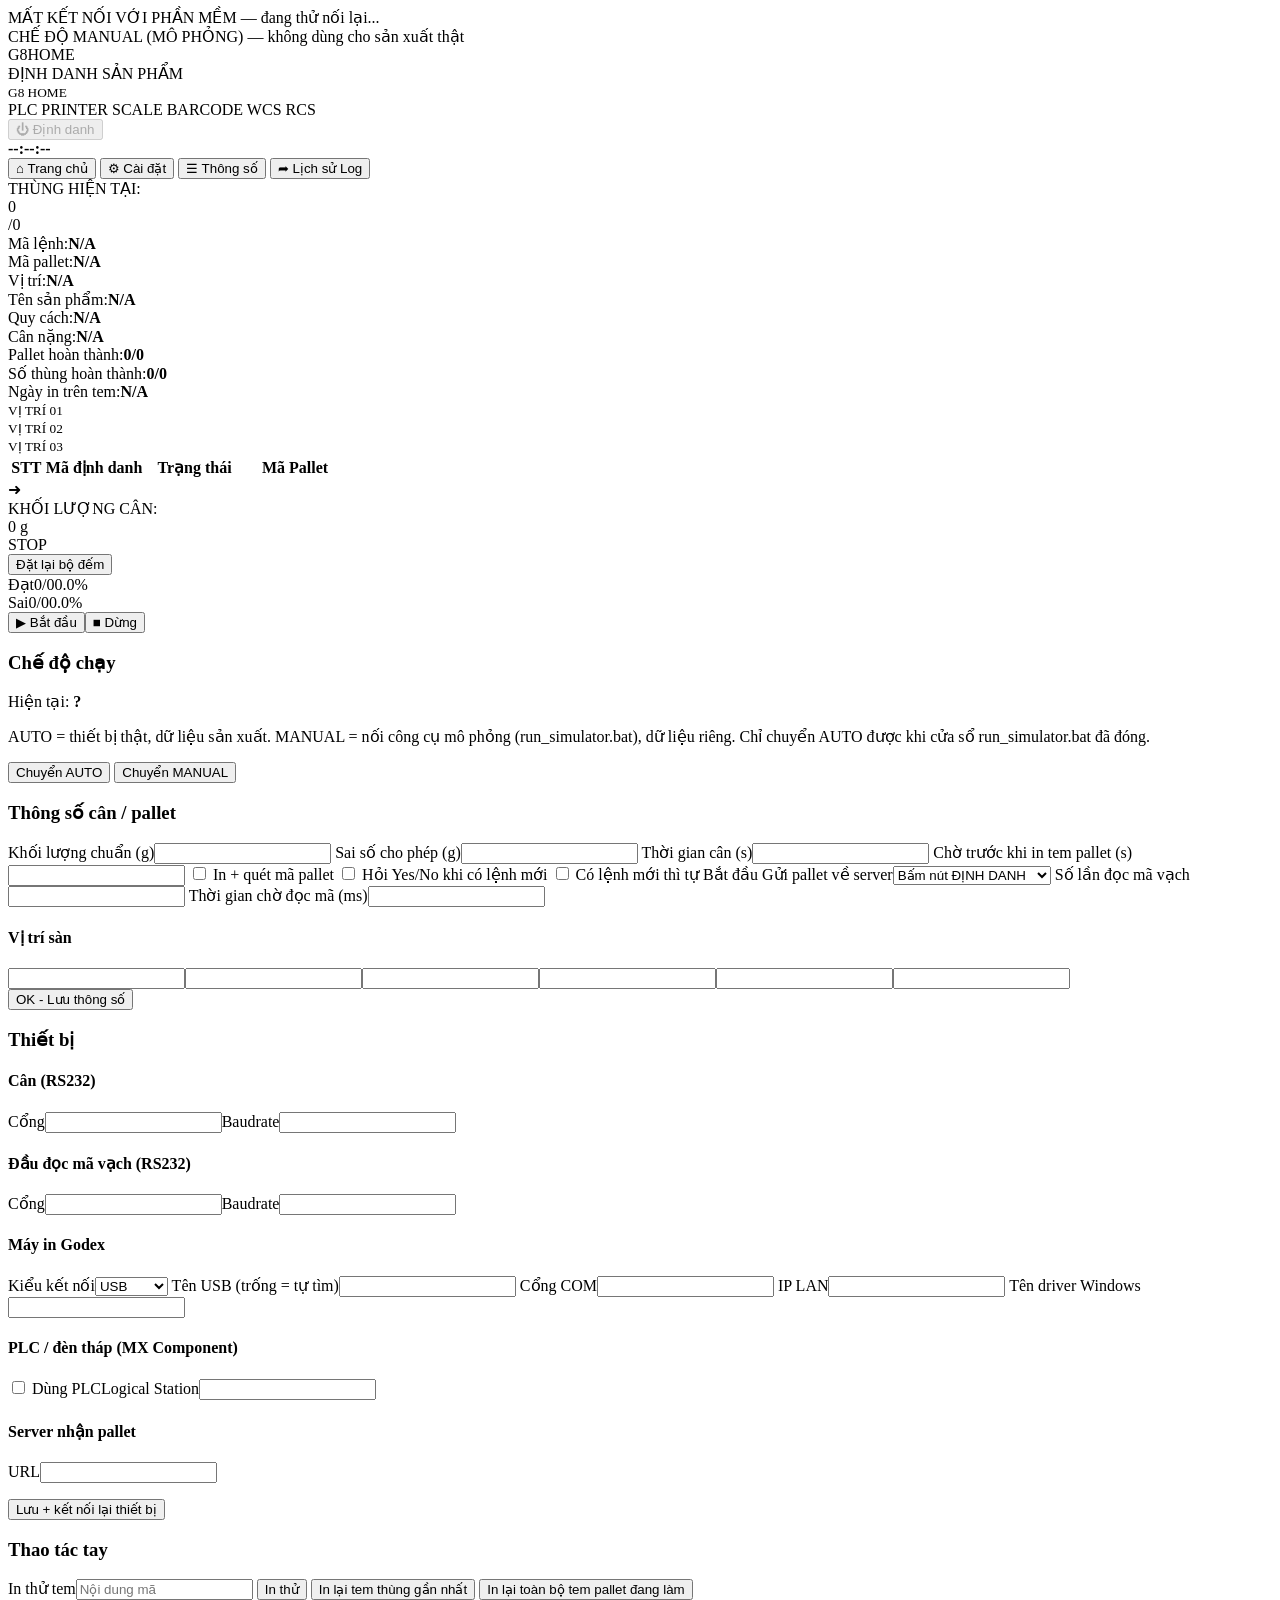
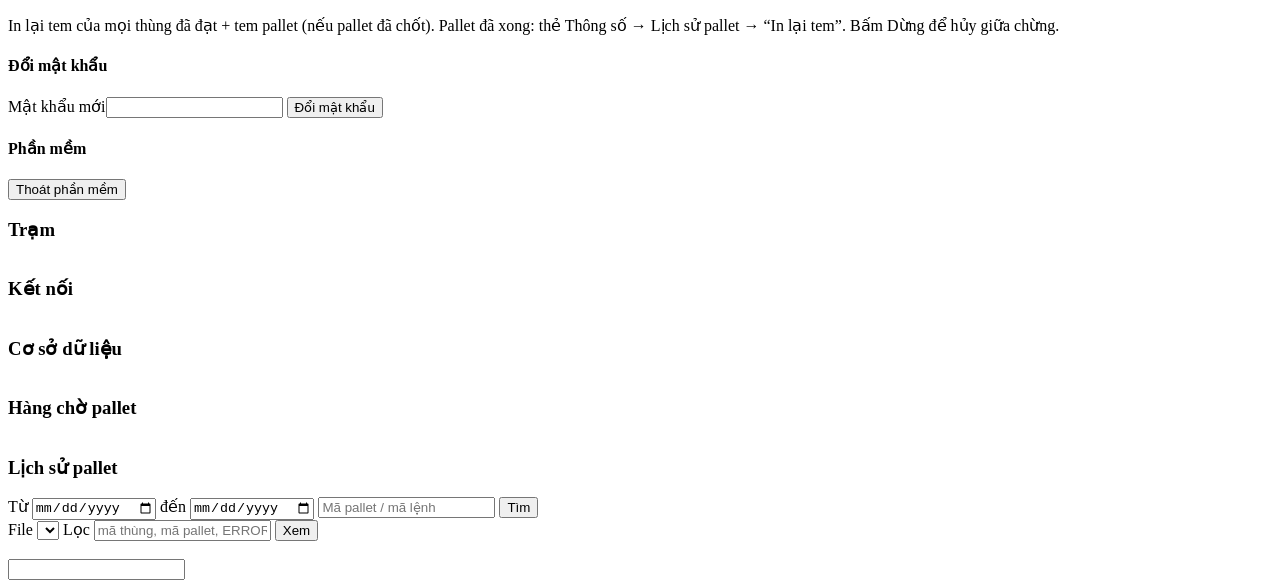
==== G8-ID-Deploy/app/static/index.html @ 75ebb056 "Initial commit Co-Authored-By: Claude Opus 5.5 <noreply@anthropic.com>" ====
<!doctype html>
<html lang="vi">
<head>
<meta charset="utf-8">
<meta name="viewport" content="width=device-width, initial-scale=1">
<title>G8 - Định danh sản phẩm</title>
<link rel="stylesheet" href="/static/style.css">
</head>
<body>
<div id="offline" class="banner red hidden">MẤT KẾT NỐI VỚI PHẦN MỀM — đang thử nối lại...</div>
<div id="manualBanner" class="banner yellow hidden">CHẾ ĐỘ MANUAL (MÔ PHỎNG) — không dùng cho sản xuất thật</div>

<header>
  <div class="logo"><span class="g8">G8</span><span class="home">HOME</span></div>
  <div class="title"><div id="swName">ĐỊNH DANH SẢN PHẨM</div><small>G8 HOME</small></div>
  <div class="inds">
    <span class="ind" id="ind-plc">PLC</span>
    <span class="ind" id="ind-printer">PRINTER</span>
    <span class="ind" id="ind-scale">SCALE</span>
    <span class="ind" id="ind-barcode">BARCODE</span>
    <span class="ind" id="ind-wcs">WCS</span>
    <span class="ind" id="ind-rcs">RCS</span>
  </div>
  <div class="lamps"><i id="lamp-red"></i><i id="lamp-yellow"></i><i id="lamp-green"></i></div>
  <button id="btnIdentify" class="hbtn" disabled>&#9211; Định danh</button>
  <div class="clock"><b id="clock">--:--:--</b><small id="meta"></small></div>
</header>

<nav>
  <button data-tab="home" class="active">&#8962; Trang chủ</button>
  <button data-tab="settings">&#9881; Cài đặt</button>
  <button data-tab="info">&#9776; Thông số</button>
  <button data-tab="logs">&#10150; Lịch sử Log</button>
</nav>

<main>
<section id="tab-home" class="tab">
  <div class="left">
    <div class="curbox"><div class="lbl">THÙNG HIỆN TẠI:</div><div class="num" id="curDone">0</div><div class="num" id="curTotal">/0</div></div>
    <div class="row"><span>Mã lệnh:</span><b id="f-po">N/A</b></div>
    <div class="row"><span>Mã pallet:</span><b id="f-pallet">N/A</b></div>
    <div class="row"><span>Vị trí:</span><b id="f-loc">N/A</b></div>
    <div class="row"><span>Tên sản phẩm:</span><b id="f-item">N/A</b></div>
    <div class="row"><span>Quy cách:</span><b id="f-spec">N/A</b></div>
    <div class="row"><span>Cân nặng:</span><b id="f-weight">N/A</b></div>
    <div class="row"><span>Pallet hoàn thành:</span><b id="f-pallets">0/0</b></div>
    <div class="row"><span>Số thùng hoàn thành:</span><b id="f-order">0/0</b></div>
    <div class="row"><span>Ngày in trên tem:</span><b id="f-date">N/A</b></div>
    <div class="logbox" id="logbox"></div>
    <div class="positions">
      <div class="pos" id="pos0"><small>VỊ TRÍ 01</small><b></b></div>
      <div class="pos" id="pos1"><small>VỊ TRÍ 02</small><b></b></div>
      <div class="pos" id="pos2"><small>VỊ TRÍ 03</small><b></b></div>
    </div>
  </div>
  <div class="center">
    <div class="tablewrap">
      <table id="list"><thead><tr><th style="width:10%">STT</th><th style="width:30%">Mã định danh</th><th style="width:30%">Trạng thái</th><th>Mã Pallet</th></tr></thead><tbody></tbody></table>
    </div>
    <div class="msgbar"><div class="arrow">&#10140;</div><div id="message"></div></div>
  </div>
  <div class="right">
    <div class="wbox"><div class="lbl">KHỐI LƯỢNG CÂN:</div><div id="weight">0 g</div></div>
    <div id="big" class="big">STOP</div>
    <button id="btnReset" class="reset">Đặt lại bộ đếm</button>
    <div class="cnt pass"><span>Đạt</span><span id="c-pass">0/0</span><span id="c-ppass">0.0%</span></div>
    <div class="cnt fail"><span>Sai</span><span id="c-fail">0/0</span><span id="c-pfail">0.0%</span></div>
    <div class="ctrl"><button id="btnStart" class="start">&#9654; Bắt đầu</button><button id="btnStop" class="stop">&#9632; Dừng</button></div>
  </div>
</section>

<section id="tab-settings" class="tab hidden page">
  <div class="cards">
    <div class="card">
      <h3>Chế độ chạy</h3>
      <p>Hiện tại: <b id="s-mode">?</b></p>
      <p class="hint">AUTO = thiết bị thật, dữ liệu sản xuất. MANUAL = nối công cụ mô phỏng (run_simulator.bat), dữ liệu riêng. Chỉ chuyển AUTO được khi cửa sổ run_simulator.bat đã đóng.</p>
      <button class="b" onclick="setMode('AUTO')">Chuyển AUTO</button>
      <button class="b warn" onclick="setMode('MANUAL')">Chuyển MANUAL</button>
    </div>
    <div class="card">
      <h3>Thông số cân / pallet</h3>
      <label>Khối lượng chuẩn (g)<input id="s-scale_value" type="number"></label>
      <label>Sai số cho phép (g)<input id="s-scale_error" type="number"></label>
      <label>Thời gian cân (s)<input id="s-time_scale" type="number"></label>
      <label>Chờ trước khi in tem pallet (s)<input id="s-pallet_print_delay_s" type="number"></label>
      <label class="chk"><input id="s-print_pallet" type="checkbox"> In + quét mã pallet</label>
      <label class="chk"><input id="s-confirm_new_order" type="checkbox"> Hỏi Yes/No khi có lệnh mới</label>
      <label class="chk"><input id="s-auto_start_on_order" type="checkbox"> Có lệnh mới thì tự Bắt đầu</label>
      <label>Gửi pallet về server<select id="s-pallet_done_trigger"><option value="button">Bấm nút ĐỊNH DANH</option><option value="auto">Tự động khi chốt pallet</option></select></label>
      <label>Số lần đọc mã vạch<input id="s-barcode_retries" type="number"></label>
      <label>Thời gian chờ đọc mã (ms)<input id="s-barcode_timeout_ms" type="number"></label>
      <h4>Vị trí sàn</h4>
      <div class="grid3"><input id="s-pos0"><input id="s-pos1"><input id="s-pos2"><input id="s-pos3"><input id="s-pos4"><input id="s-pos5"></div>
      <button class="b ok" onclick="saveSettings()">OK - Lưu thông số</button>
    </div>
    <div class="card">
      <h3>Thiết bị</h3>
      <h4>Cân (RS232)</h4>
      <div class="grid2"><label>Cổng<input id="d-scale-port" list="comlist"></label><label>Baudrate<input id="d-scale-baudrate" type="number"></label></div>
      <h4>Đầu đọc mã vạch (RS232)</h4>
      <div class="grid2"><label>Cổng<input id="d-barcode-port" list="comlist"></label><label>Baudrate<input id="d-barcode-baudrate" type="number"></label></div>
      <h4>Máy in Godex</h4>
      <div class="grid2">
        <label>Kiểu kết nối<select id="d-printer-connect_type"><option>USB</option><option>COM</option><option>LAN</option><option>DRIVER</option></select></label>
        <label>Tên USB (trống = tự tìm)<input id="d-printer-usb_name"></label>
        <label>Cổng COM<input id="d-printer-com_port" list="comlist"></label>
        <label>IP LAN<input id="d-printer-lan_ip"></label>
        <label>Tên driver Windows<input id="d-printer-driver_name"></label>
      </div>
      <h4>PLC / đèn tháp (MX Component)</h4>
      <div class="grid2"><label class="chk"><input id="d-plc-enabled" type="checkbox"> Dùng PLC</label><label>Logical Station<input id="d-plc-station_number" type="number"></label></div>
      <h4>Server nhận pallet</h4>
      <label>URL<input id="v-pallet_done_url"></label>
      <datalist id="comlist"></datalist>
      <p class="hint" id="comhint"></p>
      <button class="b ok" onclick="saveDevices()">Lưu + kết nối lại thiết bị</button>
    </div>
    <div class="card">
      <h3>Thao tác tay</h3>
      <label>In thử tem<input id="m-print" placeholder="Nội dung mã"></label>
      <button class="b" onclick="act('/api/print_manual',{text:val('m-print')},'IN THÀNH CÔNG')">In thử</button>
      <button class="b" onclick="act('/api/reprint',{},'Đã in lại tem')">In lại tem thùng gần nhất</button>
      <button class="b warn" onclick="reprintPallet('')">In lại toàn bộ tem pallet đang làm</button>
      <p class="hint">In lại tem của mọi thùng đã đạt + tem pallet (nếu pallet đã chốt). Pallet đã xong: thẻ Thông số → Lịch sử pallet → “In lại tem”. Bấm Dừng để hủy giữa chừng.</p>
      <h4>Đổi mật khẩu</h4>
      <label>Mật khẩu mới<input id="m-pass" type="password"></label>
      <button class="b" onclick="changePass()">Đổi mật khẩu</button>
      <h4>Phần mềm</h4>
      <button class="b danger" onclick="quitApp()">Thoát phần mềm</button>
    </div>
  </div>
</section>

<section id="tab-info" class="tab hidden page">
  <div class="cards">
    <div class="card"><h3>Trạm</h3><table class="kv" id="i-station"></table></div>
    <div class="card"><h3>Kết nối</h3><table class="kv" id="i-dev"></table></div>
    <div class="card"><h3>Cơ sở dữ liệu</h3><table class="kv" id="i-db"></table></div>
    <div class="card wide"><h3>Hàng chờ pallet</h3><table class="grid" id="i-queue"></table></div>
    <div class="card wide">
      <h3>Lịch sử pallet</h3>
      <div class="bar">Từ <input type="date" id="h-from"> đến <input type="date" id="h-to"> <input id="h-q" placeholder="Mã pallet / mã lệnh"> <button class="b" onclick="loadHistory()">Tìm</button></div>
      <table class="grid" id="i-his"></table>
      <table class="grid" id="i-his-parcels"></table>
    </div>
  </div>
</section>

<section id="tab-logs" class="tab hidden page">
  <div class="bar">File <select id="l-file"></select> Lọc <input id="l-grep" placeholder="mã thùng, mã pallet, ERROR..."> <button class="b" onclick="loadLogs()">Xem</button> <span class="hint" id="l-dir"></span></div>
  <pre id="l-out"></pre>
</section>
</main>

<div id="modal" class="modal hidden"><div class="mbox"><h3 id="m-title"></h3><p id="m-text"></p><input id="m-input" type="password" class="hidden"><div class="mbtns" id="m-btns"></div></div></div>
<script src="/static/app.js"></script>
</body>
</html>
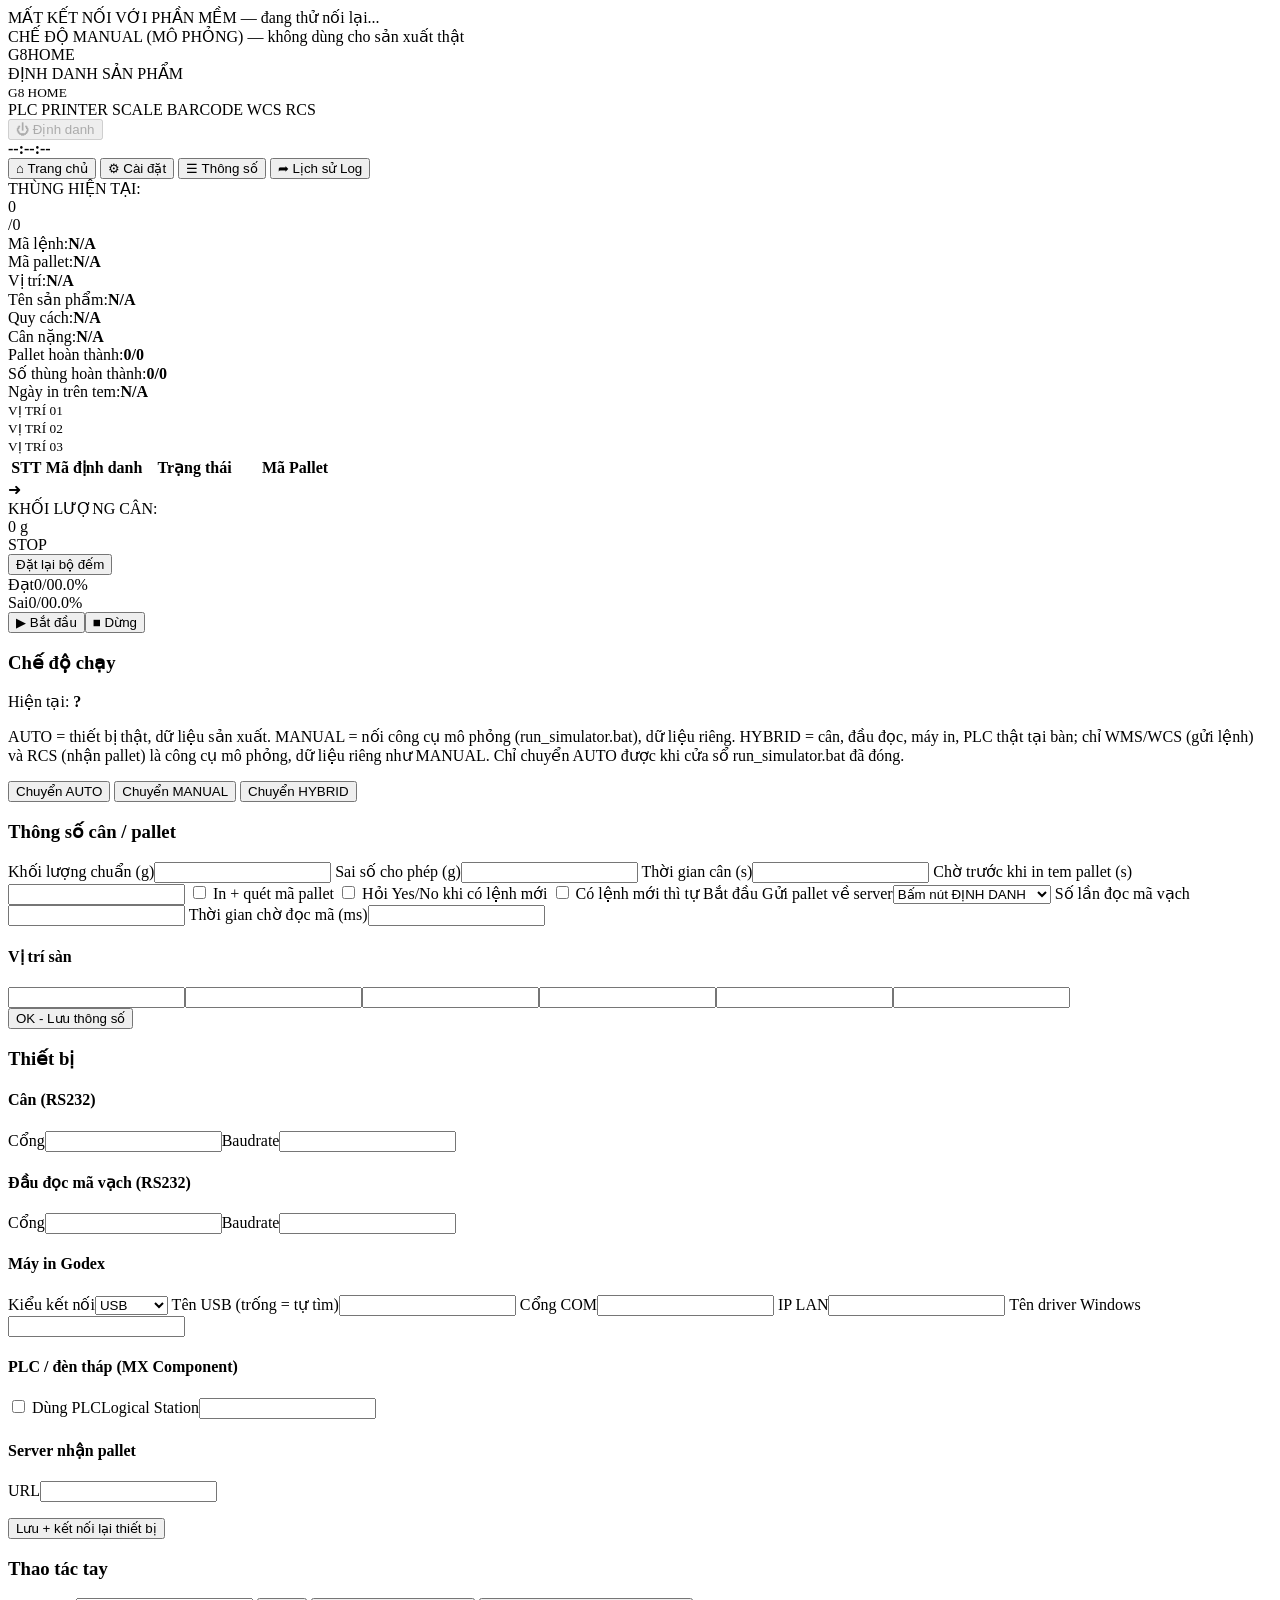
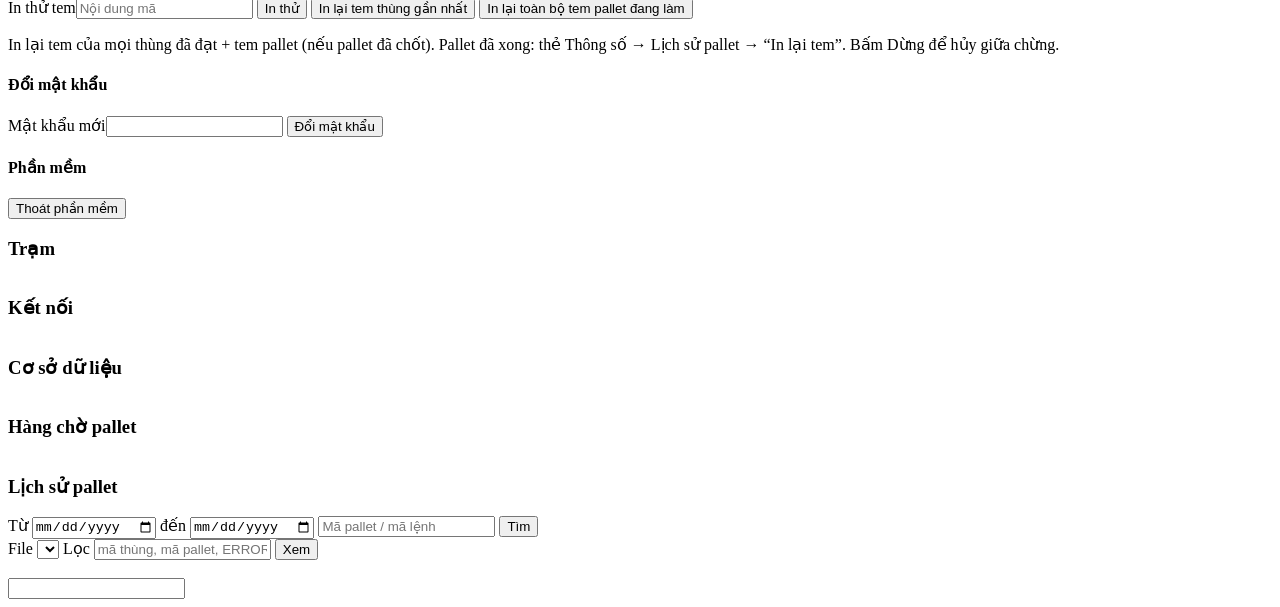
==== commit 7cadfcb7: "Add HYBRID mode: real bench devices, simulated WCS/RCS HYBRID keeps MANUAL's simulation data and saf" ====
--- a/G8-ID-Deploy/app/static/index.html
+++ b/G8-ID-Deploy/app/static/index.html
@@ -74,9 +74,10 @@
     <div class="card">
       <h3>Chế độ chạy</h3>
       <p>Hiện tại: <b id="s-mode">?</b></p>
-      <p class="hint">AUTO = thiết bị thật, dữ liệu sản xuất. MANUAL = nối công cụ mô phỏng (run_simulator.bat), dữ liệu riêng. Chỉ chuyển AUTO được khi cửa sổ run_simulator.bat đã đóng.</p>
+      <p class="hint">AUTO = thiết bị thật, dữ liệu sản xuất. MANUAL = nối công cụ mô phỏng (run_simulator.bat), dữ liệu riêng. HYBRID = cân, đầu đọc, máy in, PLC thật tại bàn; chỉ WMS/WCS (gửi lệnh) và RCS (nhận pallet) là công cụ mô phỏng, dữ liệu riêng như MANUAL. Chỉ chuyển AUTO được khi cửa sổ run_simulator.bat đã đóng.</p>
       <button class="b" onclick="setMode('AUTO')">Chuyển AUTO</button>
       <button class="b warn" onclick="setMode('MANUAL')">Chuyển MANUAL</button>
+      <button class="b warn" onclick="setMode('HYBRID')">Chuyển HYBRID</button>
     </div>
     <div class="card">
       <h3>Thông số cân / pallet</h3>
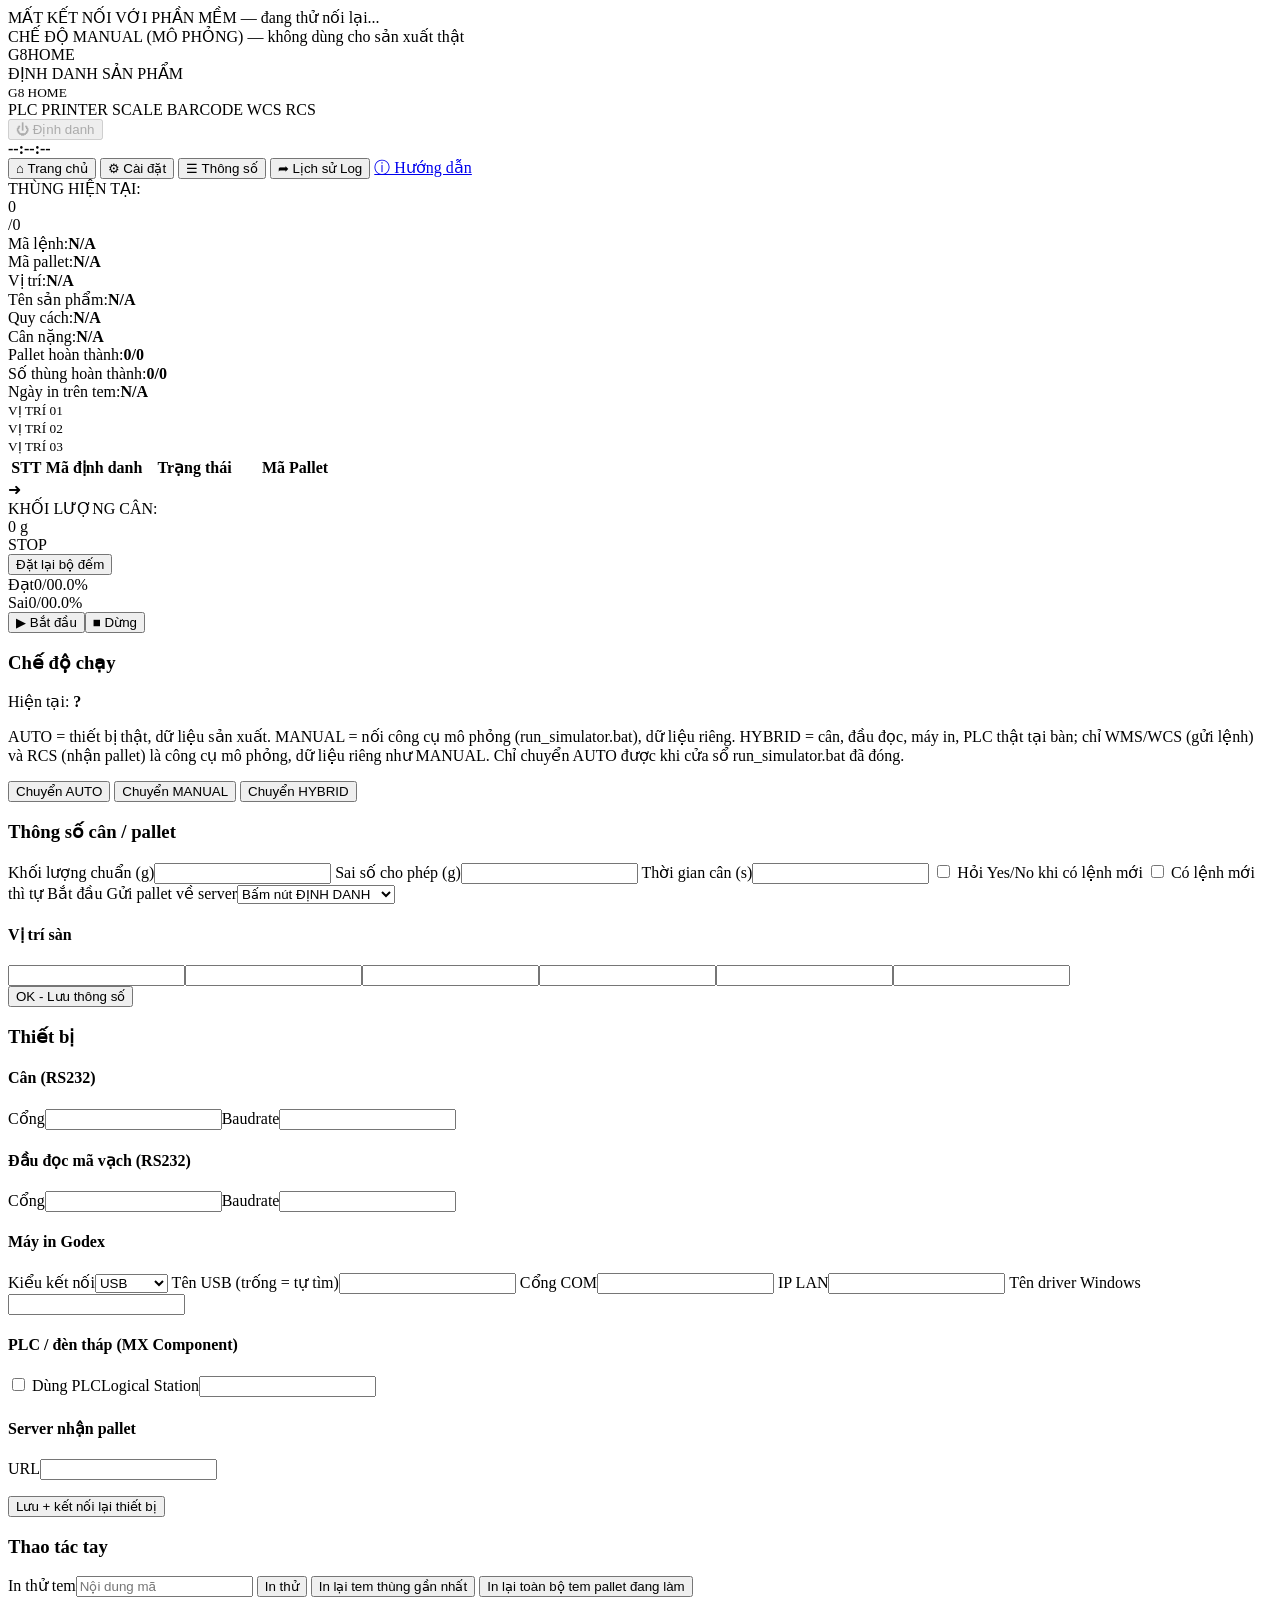
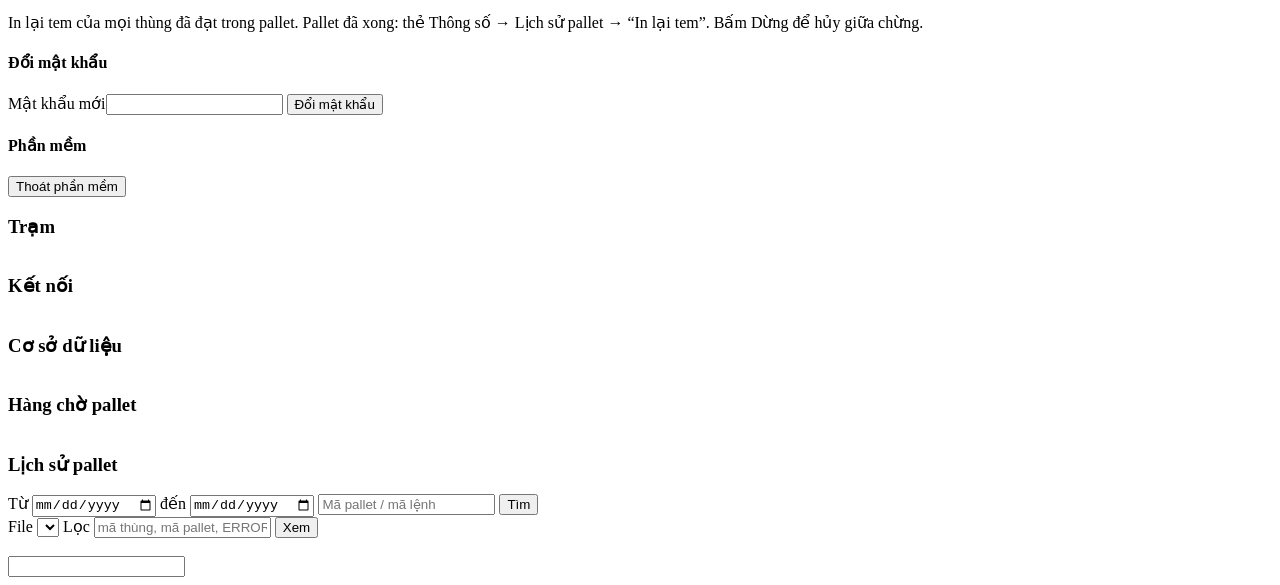
==== commit c731eaad: "Follow the old program: no pallet label, scanner waits for a code Checked against the decompiled VTP" ====
--- a/G8-ID-Deploy/app/static/index.html
+++ b/G8-ID-Deploy/app/static/index.html
@@ -31,6 +31,7 @@
   <button data-tab="settings">&#9881; Cài đặt</button>
   <button data-tab="info">&#9776; Thông số</button>
   <button data-tab="logs">&#10150; Lịch sử Log</button>
+  <a class="navlink" href="/guide" target="_blank">&#9432; Hướng dẫn</a>
 </nav>
 
 <main>
@@ -84,13 +85,9 @@
       <label>Khối lượng chuẩn (g)<input id="s-scale_value" type="number"></label>
       <label>Sai số cho phép (g)<input id="s-scale_error" type="number"></label>
       <label>Thời gian cân (s)<input id="s-time_scale" type="number"></label>
-      <label>Chờ trước khi in tem pallet (s)<input id="s-pallet_print_delay_s" type="number"></label>
-      <label class="chk"><input id="s-print_pallet" type="checkbox"> In + quét mã pallet</label>
       <label class="chk"><input id="s-confirm_new_order" type="checkbox"> Hỏi Yes/No khi có lệnh mới</label>
       <label class="chk"><input id="s-auto_start_on_order" type="checkbox"> Có lệnh mới thì tự Bắt đầu</label>
       <label>Gửi pallet về server<select id="s-pallet_done_trigger"><option value="button">Bấm nút ĐỊNH DANH</option><option value="auto">Tự động khi chốt pallet</option></select></label>
-      <label>Số lần đọc mã vạch<input id="s-barcode_retries" type="number"></label>
-      <label>Thời gian chờ đọc mã (ms)<input id="s-barcode_timeout_ms" type="number"></label>
       <h4>Vị trí sàn</h4>
       <div class="grid3"><input id="s-pos0"><input id="s-pos1"><input id="s-pos2"><input id="s-pos3"><input id="s-pos4"><input id="s-pos5"></div>
       <button class="b ok" onclick="saveSettings()">OK - Lưu thông số</button>
@@ -123,7 +120,7 @@
       <button class="b" onclick="act('/api/print_manual',{text:val('m-print')},'IN THÀNH CÔNG')">In thử</button>
       <button class="b" onclick="act('/api/reprint',{},'Đã in lại tem')">In lại tem thùng gần nhất</button>
       <button class="b warn" onclick="reprintPallet('')">In lại toàn bộ tem pallet đang làm</button>
-      <p class="hint">In lại tem của mọi thùng đã đạt + tem pallet (nếu pallet đã chốt). Pallet đã xong: thẻ Thông số → Lịch sử pallet → “In lại tem”. Bấm Dừng để hủy giữa chừng.</p>
+      <p class="hint">In lại tem của mọi thùng đã đạt trong pallet. Pallet đã xong: thẻ Thông số → Lịch sử pallet → “In lại tem”. Bấm Dừng để hủy giữa chừng.</p>
       <h4>Đổi mật khẩu</h4>
       <label>Mật khẩu mới<input id="m-pass" type="password"></label>
       <button class="b" onclick="changePass()">Đổi mật khẩu</button>
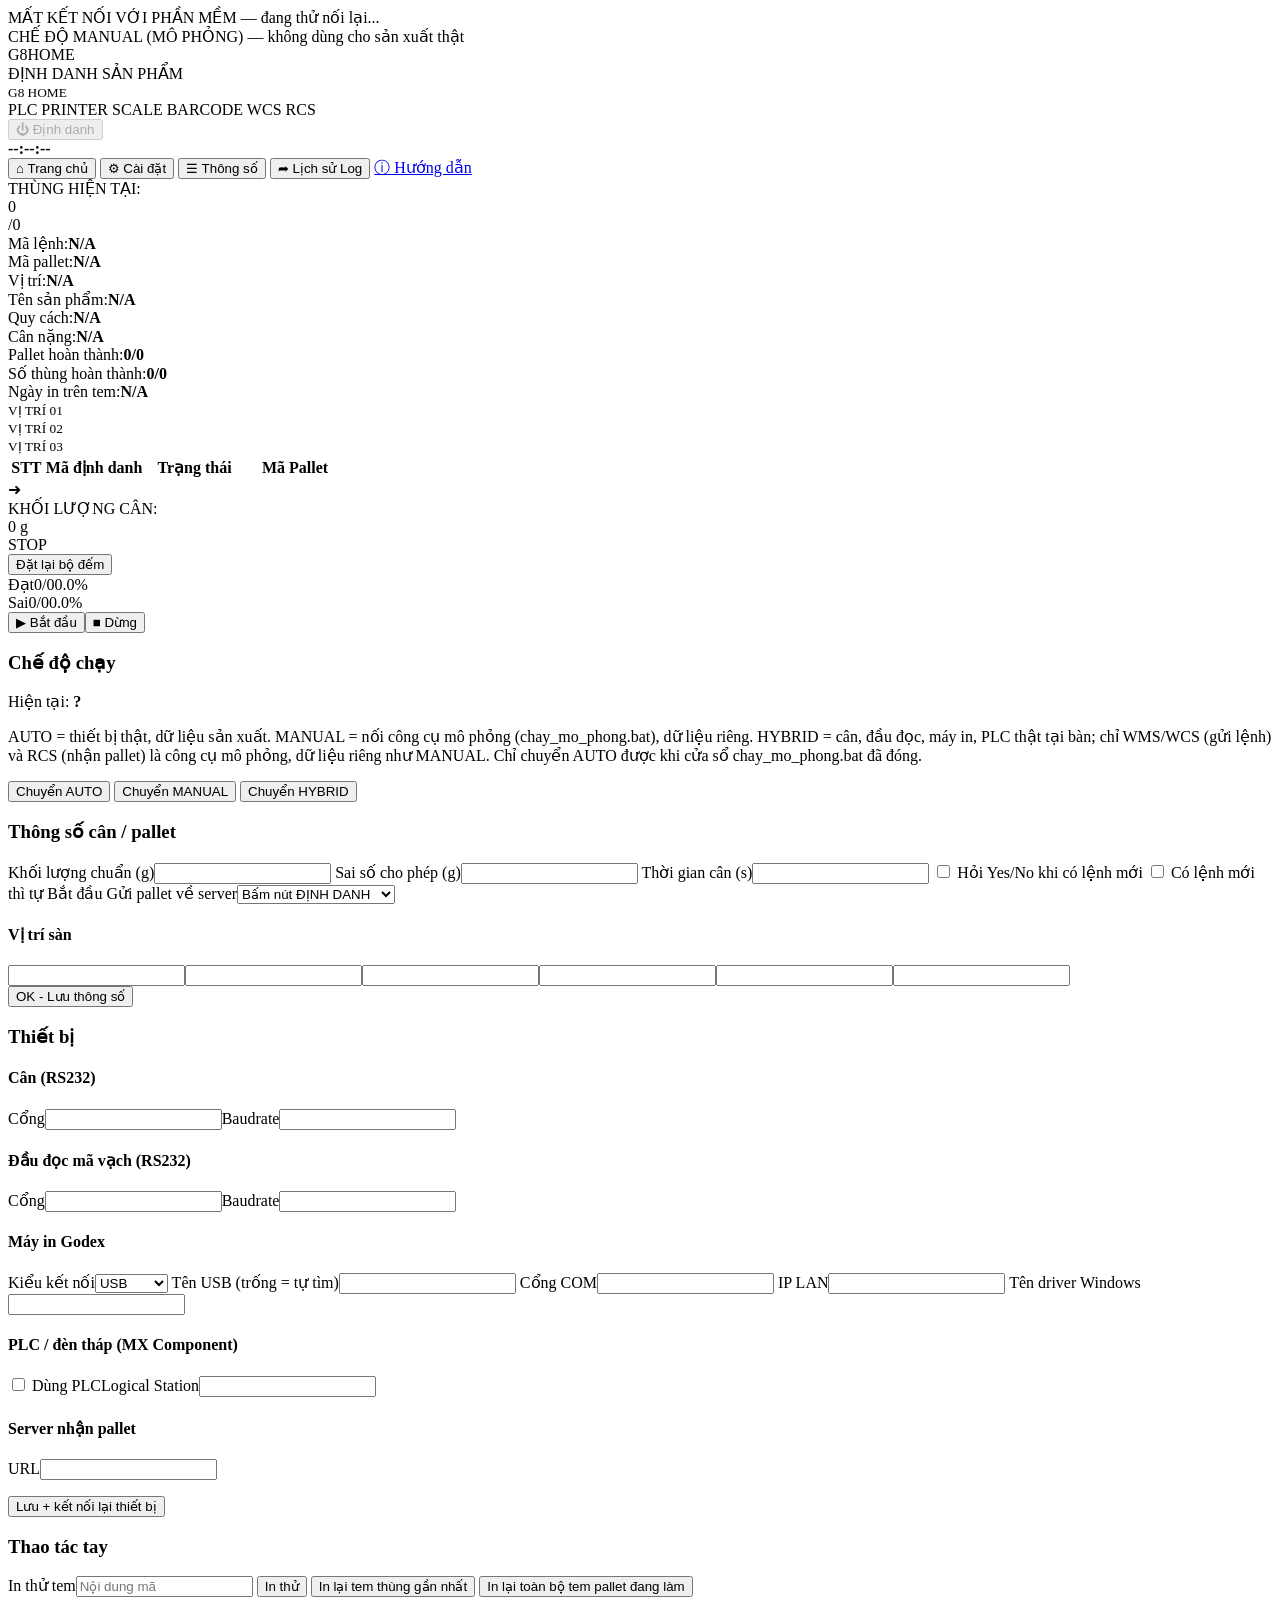
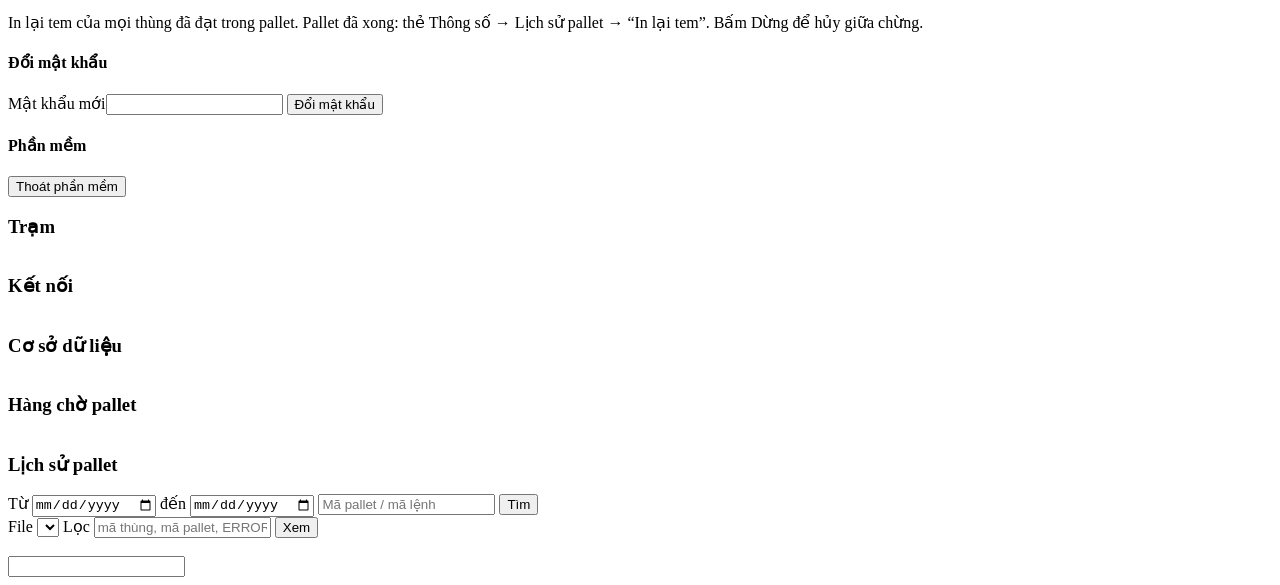
==== commit e3a843f4: "Add new-station setup bat; rename run bats to chay_dinh_danh / chay_mo_phong cai_dat_may_moi.bat run" ====
--- a/G8-ID-Deploy/app/static/index.html
+++ b/G8-ID-Deploy/app/static/index.html
@@ -75,7 +75,7 @@
     <div class="card">
       <h3>Chế độ chạy</h3>
       <p>Hiện tại: <b id="s-mode">?</b></p>
-      <p class="hint">AUTO = thiết bị thật, dữ liệu sản xuất. MANUAL = nối công cụ mô phỏng (run_simulator.bat), dữ liệu riêng. HYBRID = cân, đầu đọc, máy in, PLC thật tại bàn; chỉ WMS/WCS (gửi lệnh) và RCS (nhận pallet) là công cụ mô phỏng, dữ liệu riêng như MANUAL. Chỉ chuyển AUTO được khi cửa sổ run_simulator.bat đã đóng.</p>
+      <p class="hint">AUTO = thiết bị thật, dữ liệu sản xuất. MANUAL = nối công cụ mô phỏng (chay_mo_phong.bat), dữ liệu riêng. HYBRID = cân, đầu đọc, máy in, PLC thật tại bàn; chỉ WMS/WCS (gửi lệnh) và RCS (nhận pallet) là công cụ mô phỏng, dữ liệu riêng như MANUAL. Chỉ chuyển AUTO được khi cửa sổ chay_mo_phong.bat đã đóng.</p>
       <button class="b" onclick="setMode('AUTO')">Chuyển AUTO</button>
       <button class="b warn" onclick="setMode('MANUAL')">Chuyển MANUAL</button>
       <button class="b warn" onclick="setMode('HYBRID')">Chuyển HYBRID</button>
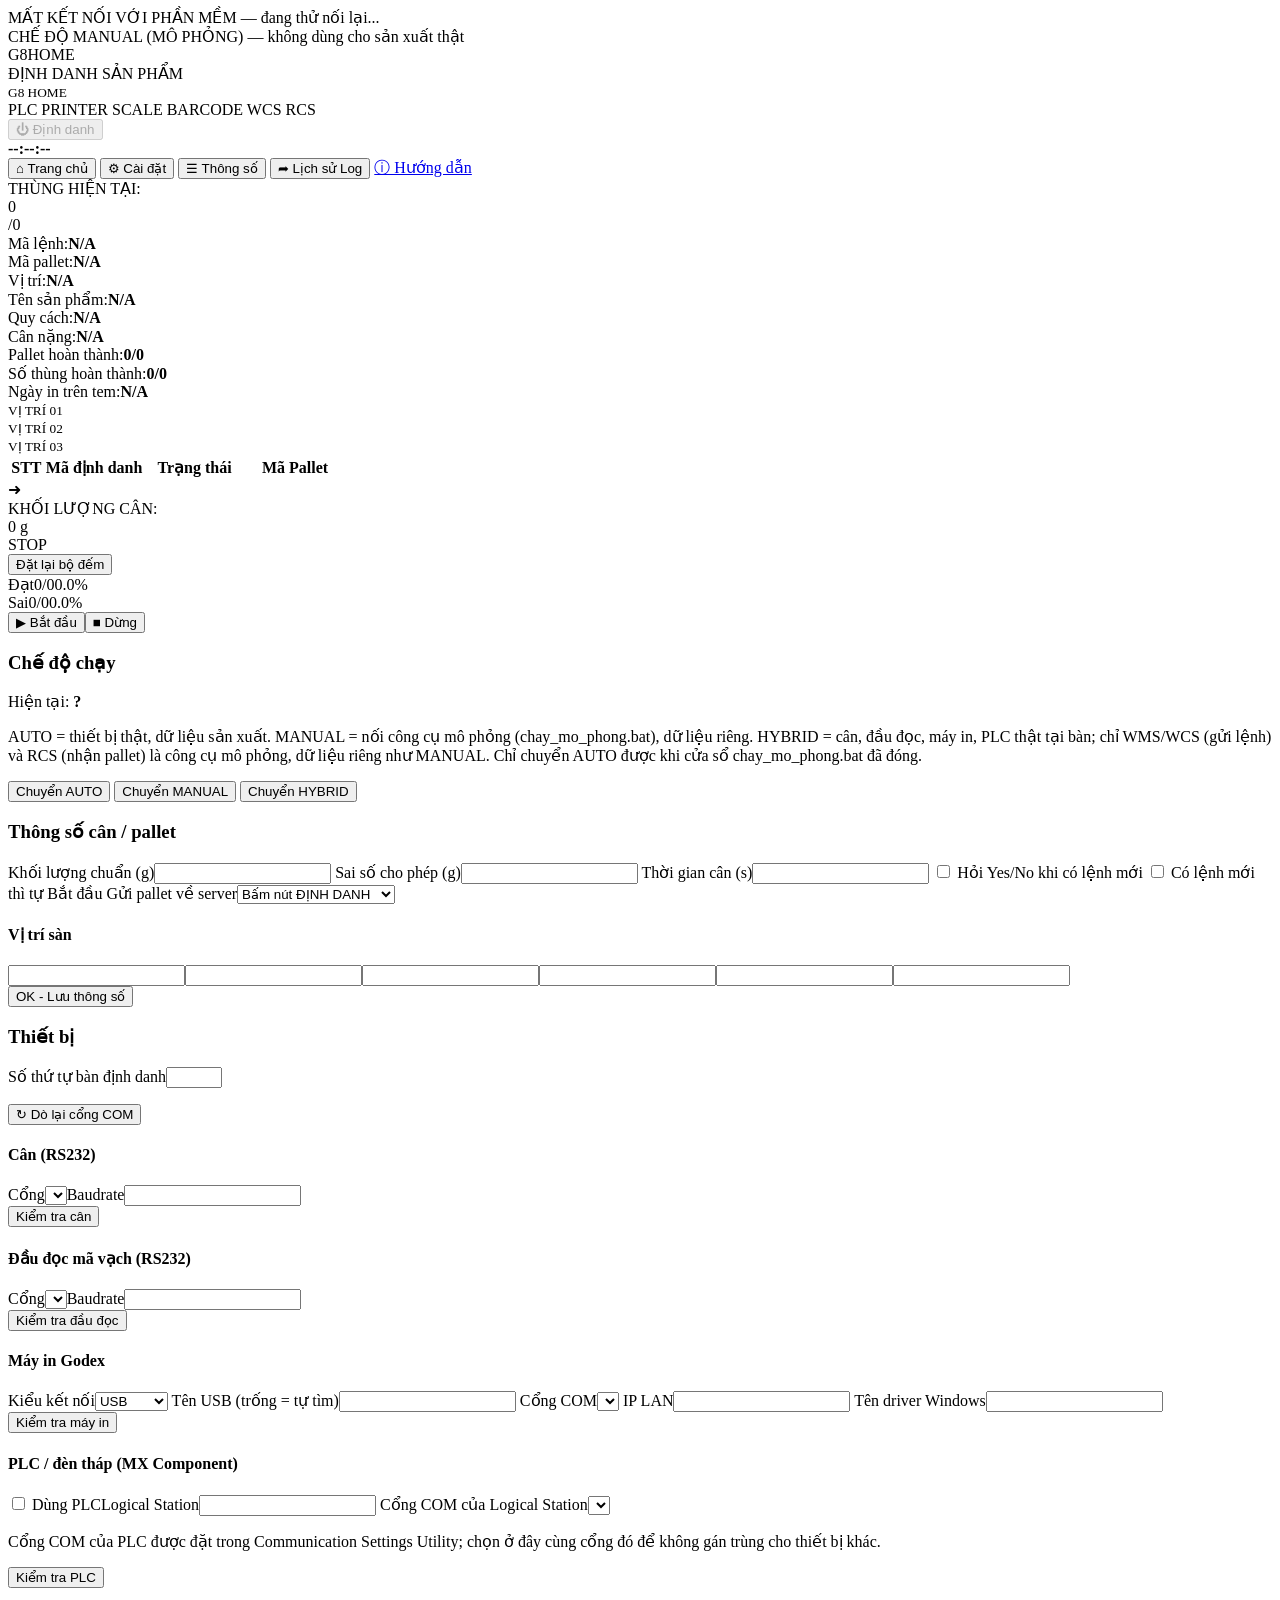
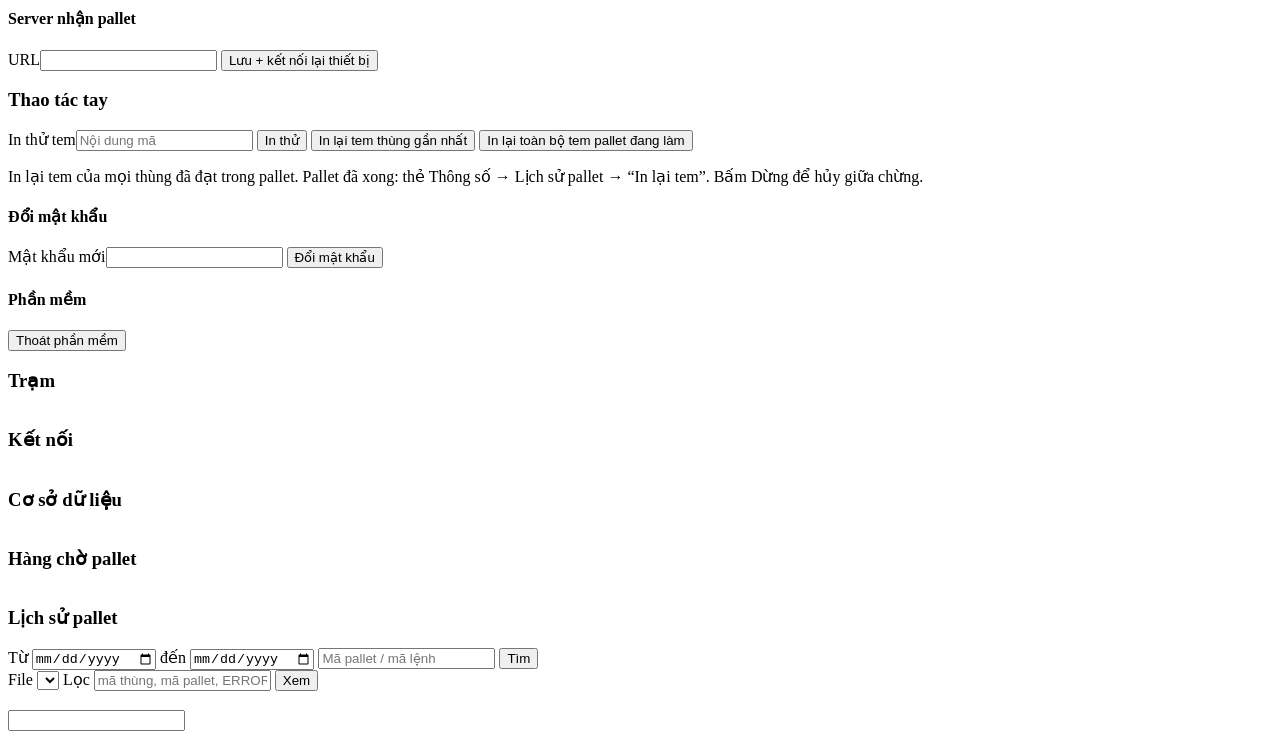
==== commit f46e2ffa: "Settings: COM port picker with None, no duplicate ports, device test, desk number - Port fields are " ====
--- a/G8-ID-Deploy/app/static/index.html
+++ b/G8-ID-Deploy/app/static/index.html
@@ -94,24 +94,31 @@
     </div>
     <div class="card">
       <h3>Thiết bị</h3>
+      <label>Số thứ tự bàn định danh<input id="d-desk_no" type="number" min="1" max="999"></label>
+      <p class="hint" id="comhint"></p>
+      <button class="b" onclick="refreshPorts()">&#8635; Dò lại cổng COM</button>
       <h4>Cân (RS232)</h4>
-      <div class="grid2"><label>Cổng<input id="d-scale-port" list="comlist"></label><label>Baudrate<input id="d-scale-baudrate" type="number"></label></div>
+      <div class="grid2"><label>Cổng<select id="d-scale-port" class="comsel"></select></label><label>Baudrate<input id="d-scale-baudrate" type="number"></label></div>
+      <button class="b" data-test="scale">Kiểm tra cân</button><p class="testres" id="t-scale"></p>
       <h4>Đầu đọc mã vạch (RS232)</h4>
-      <div class="grid2"><label>Cổng<input id="d-barcode-port" list="comlist"></label><label>Baudrate<input id="d-barcode-baudrate" type="number"></label></div>
+      <div class="grid2"><label>Cổng<select id="d-barcode-port" class="comsel"></select></label><label>Baudrate<input id="d-barcode-baudrate" type="number"></label></div>
+      <button class="b" data-test="barcode">Kiểm tra đầu đọc</button><p class="testres" id="t-barcode"></p>
       <h4>Máy in Godex</h4>
       <div class="grid2">
         <label>Kiểu kết nối<select id="d-printer-connect_type"><option>USB</option><option>COM</option><option>LAN</option><option>DRIVER</option></select></label>
         <label>Tên USB (trống = tự tìm)<input id="d-printer-usb_name"></label>
-        <label>Cổng COM<input id="d-printer-com_port" list="comlist"></label>
+        <label>Cổng COM<select id="d-printer-com_port" class="comsel"></select></label>
         <label>IP LAN<input id="d-printer-lan_ip"></label>
         <label>Tên driver Windows<input id="d-printer-driver_name"></label>
       </div>
+      <button class="b" data-test="printer">Kiểm tra máy in</button><p class="testres" id="t-printer"></p>
       <h4>PLC / đèn tháp (MX Component)</h4>
-      <div class="grid2"><label class="chk"><input id="d-plc-enabled" type="checkbox"> Dùng PLC</label><label>Logical Station<input id="d-plc-station_number" type="number"></label></div>
+      <div class="grid2"><label class="chk"><input id="d-plc-enabled" type="checkbox"> Dùng PLC</label><label>Logical Station<input id="d-plc-station_number" type="number"></label>
+        <label>Cổng COM của Logical Station<select id="d-plc-com_port" class="comsel"></select></label></div>
+      <p class="hint">Cổng COM của PLC được đặt trong Communication Settings Utility; chọn ở đây cùng cổng đó để không gán trùng cho thiết bị khác.</p>
+      <button class="b" data-test="plc">Kiểm tra PLC</button><p class="testres" id="t-plc"></p>
       <h4>Server nhận pallet</h4>
       <label>URL<input id="v-pallet_done_url"></label>
-      <datalist id="comlist"></datalist>
-      <p class="hint" id="comhint"></p>
       <button class="b ok" onclick="saveDevices()">Lưu + kết nối lại thiết bị</button>
     </div>
     <div class="card">
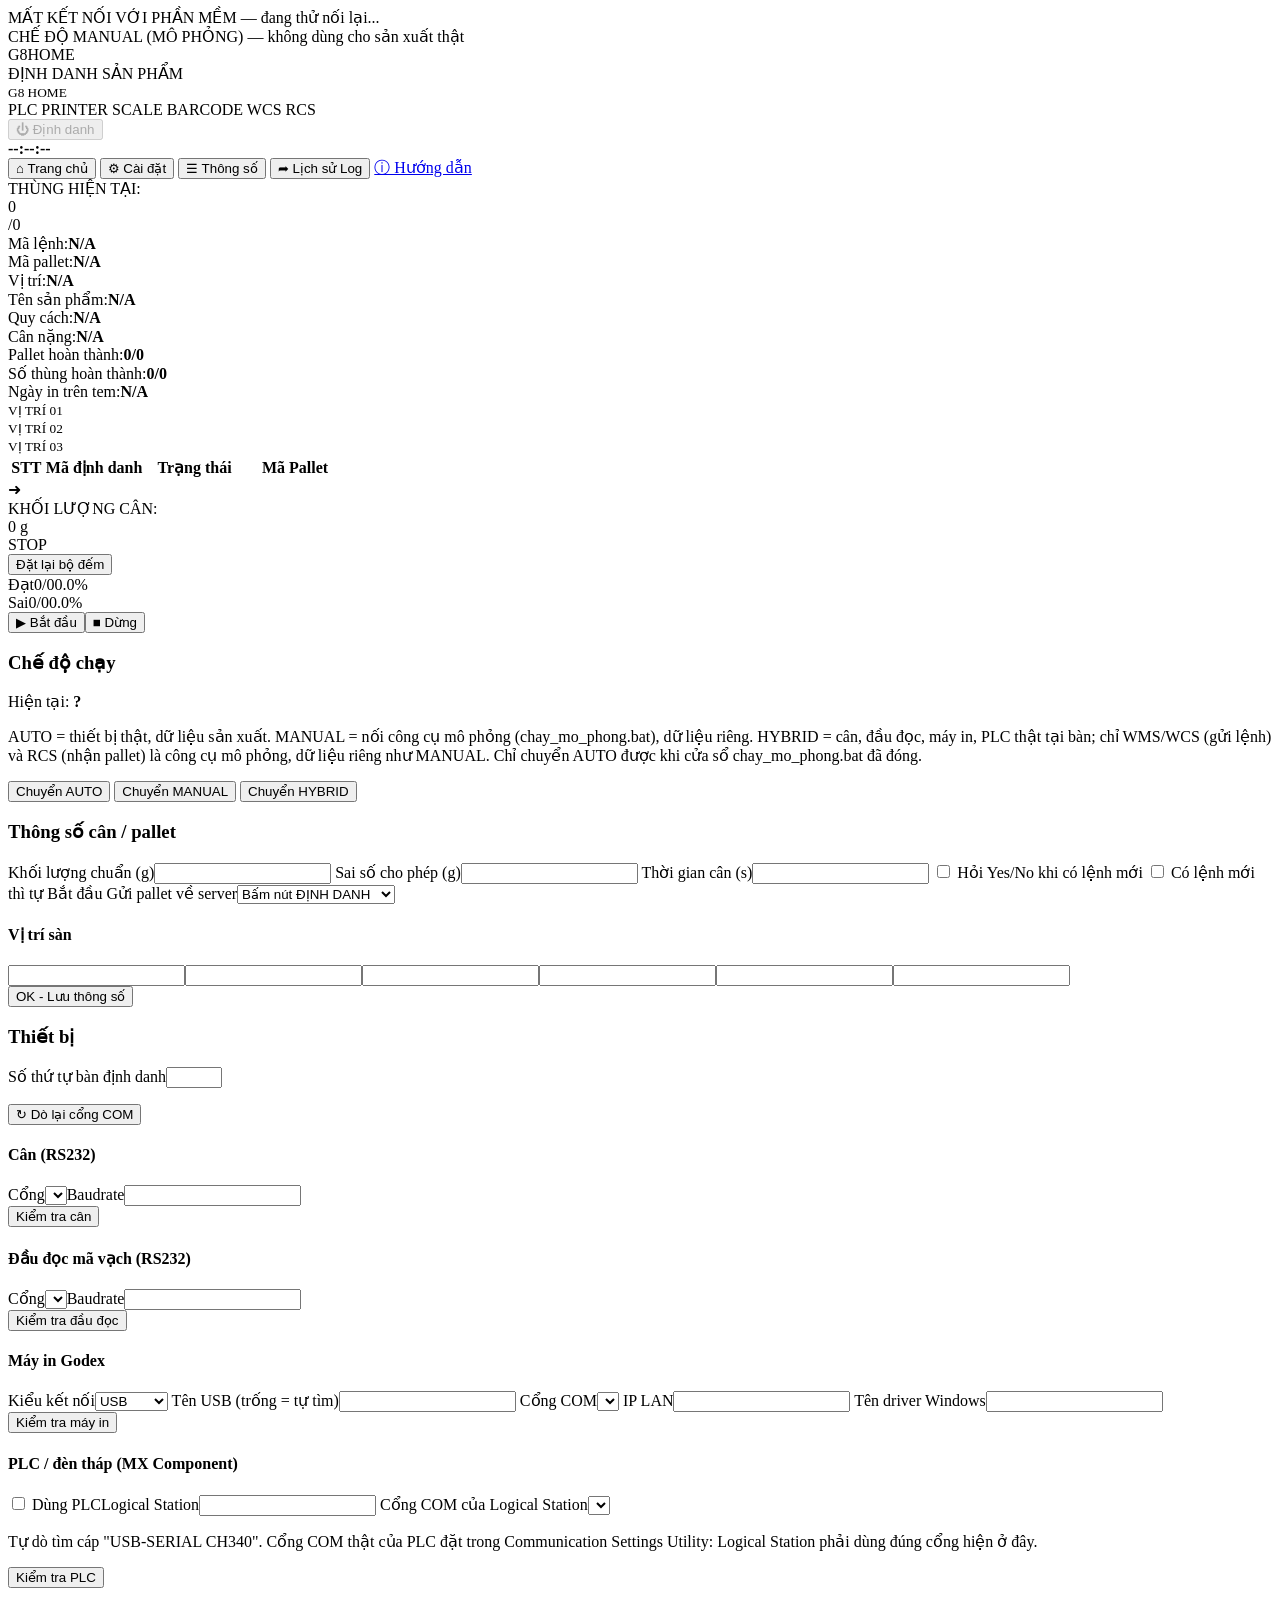
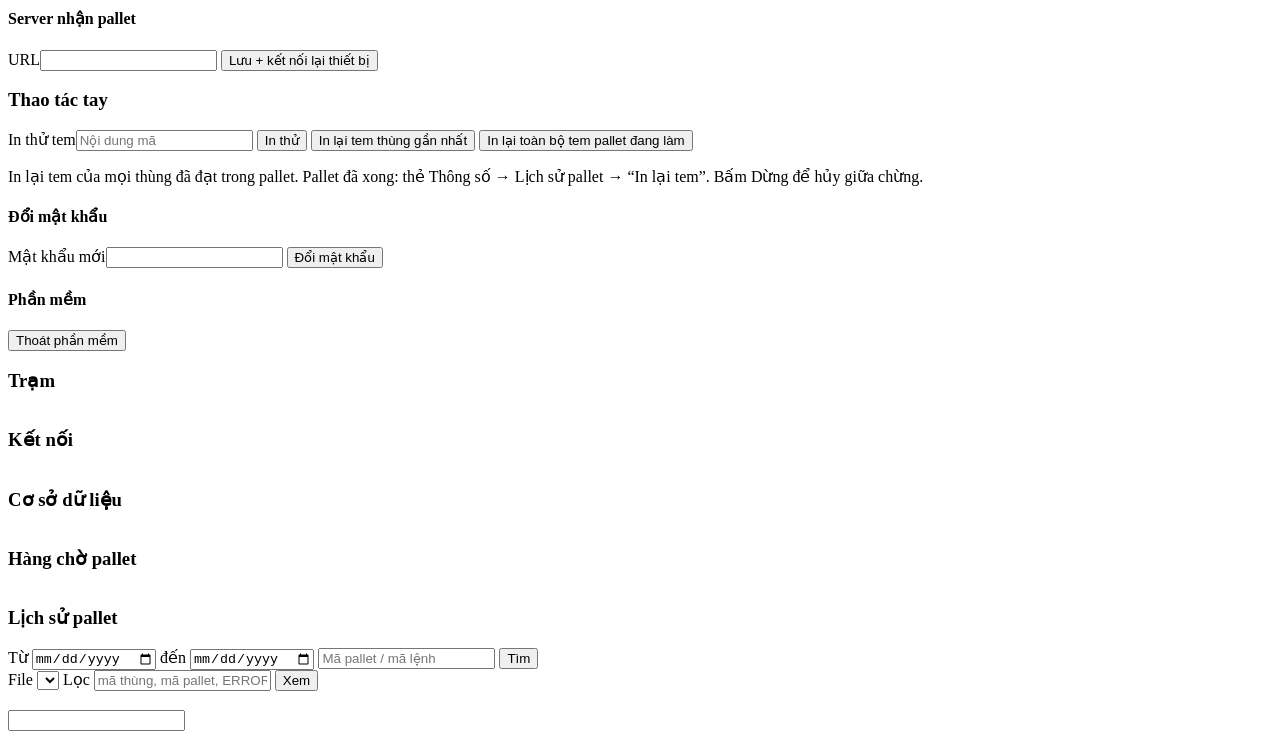
==== commit 5dd8c91a: "Auto-detect COM ports by Windows port name at startup - New app/devices/portmap.py: devices left on " ====
--- a/G8-ID-Deploy/app/static/index.html
+++ b/G8-ID-Deploy/app/static/index.html
@@ -115,7 +115,7 @@
       <h4>PLC / đèn tháp (MX Component)</h4>
       <div class="grid2"><label class="chk"><input id="d-plc-enabled" type="checkbox"> Dùng PLC</label><label>Logical Station<input id="d-plc-station_number" type="number"></label>
         <label>Cổng COM của Logical Station<select id="d-plc-com_port" class="comsel"></select></label></div>
-      <p class="hint">Cổng COM của PLC được đặt trong Communication Settings Utility; chọn ở đây cùng cổng đó để không gán trùng cho thiết bị khác.</p>
+      <p class="hint">Tự dò tìm cáp "USB-SERIAL CH340". Cổng COM thật của PLC đặt trong Communication Settings Utility: Logical Station phải dùng đúng cổng hiện ở đây.</p>
       <button class="b" data-test="plc">Kiểm tra PLC</button><p class="testres" id="t-plc"></p>
       <h4>Server nhận pallet</h4>
       <label>URL<input id="v-pallet_done_url"></label>
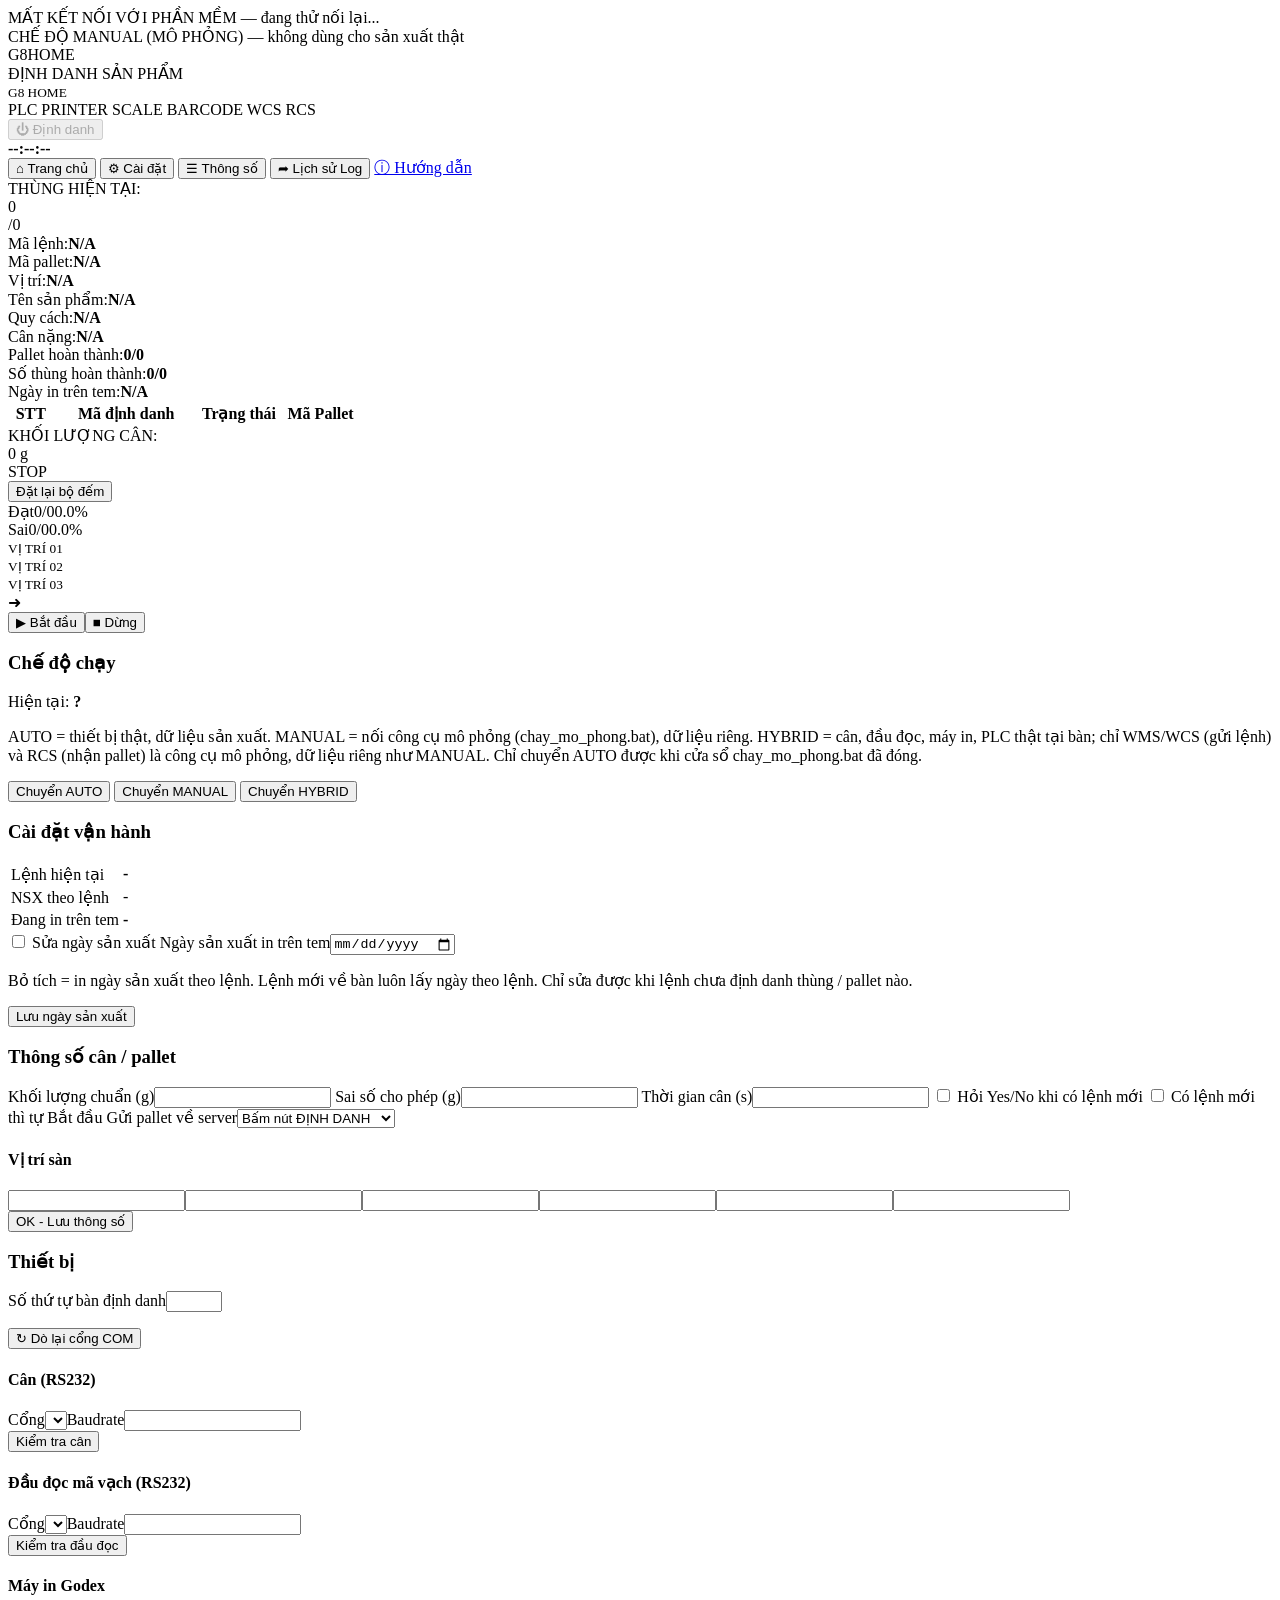
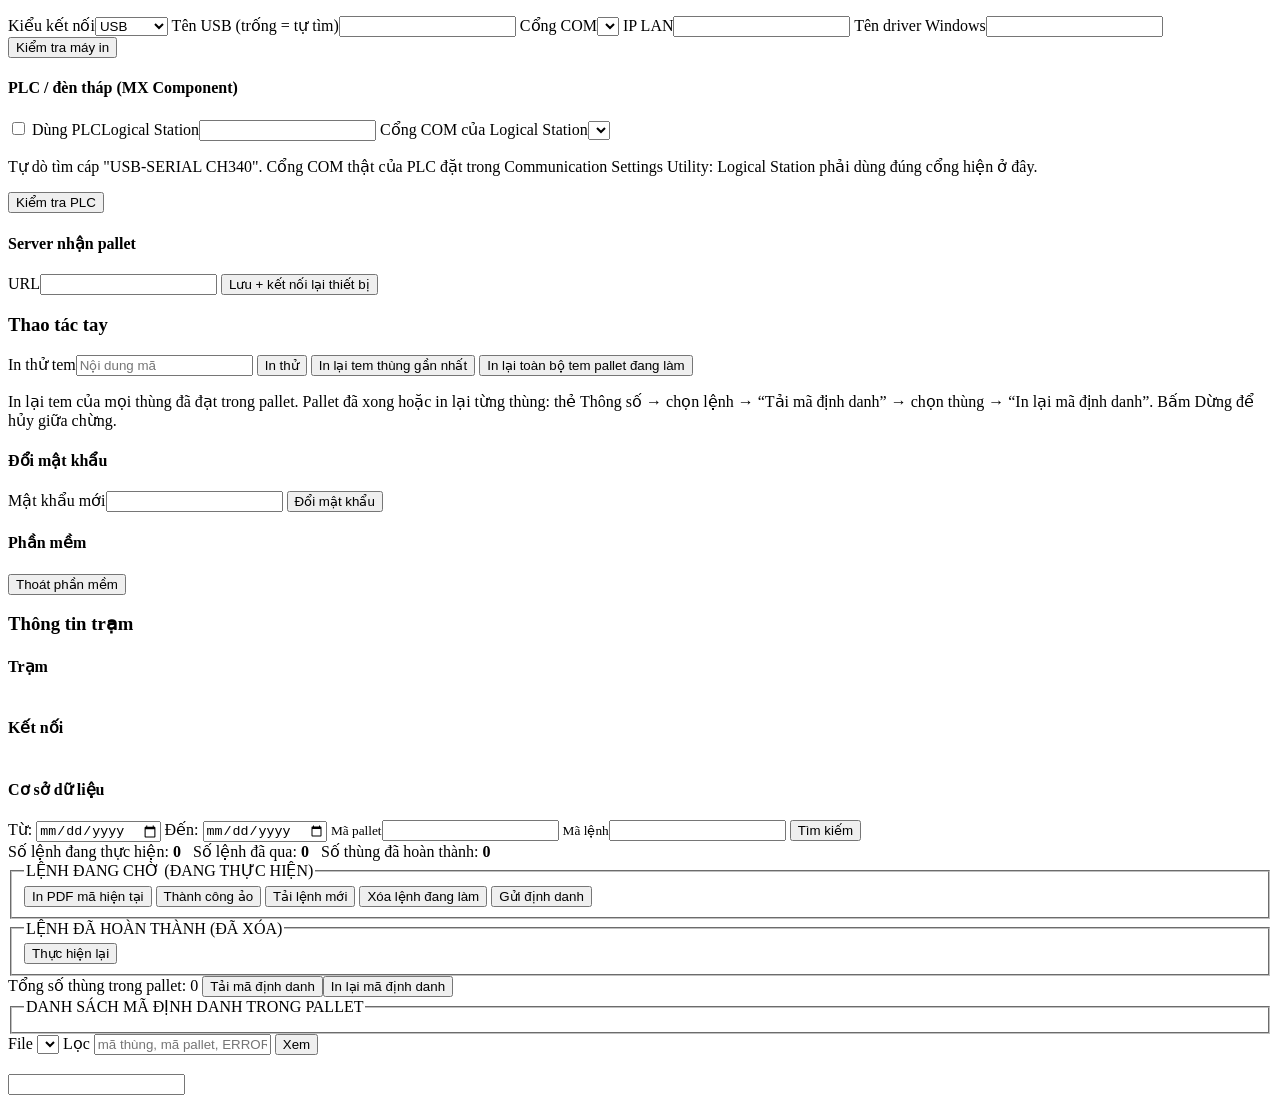
==== commit 8a0fcfca: "v2.2.0: operator UI, manual MFG date, old-style Thông số tab, new label - Home: drop log box, info c" ====
--- a/G8-ID-Deploy/app/static/index.html
+++ b/G8-ID-Deploy/app/static/index.html
@@ -47,18 +47,11 @@
     <div class="row"><span>Pallet hoàn thành:</span><b id="f-pallets">0/0</b></div>
     <div class="row"><span>Số thùng hoàn thành:</span><b id="f-order">0/0</b></div>
     <div class="row"><span>Ngày in trên tem:</span><b id="f-date">N/A</b></div>
-    <div class="logbox" id="logbox"></div>
-    <div class="positions">
-      <div class="pos" id="pos0"><small>VỊ TRÍ 01</small><b></b></div>
-      <div class="pos" id="pos1"><small>VỊ TRÍ 02</small><b></b></div>
-      <div class="pos" id="pos2"><small>VỊ TRÍ 03</small><b></b></div>
-    </div>
   </div>
   <div class="center">
     <div class="tablewrap">
-      <table id="list"><thead><tr><th style="width:10%">STT</th><th style="width:30%">Mã định danh</th><th style="width:30%">Trạng thái</th><th>Mã Pallet</th></tr></thead><tbody></tbody></table>
-    </div>
-    <div class="msgbar"><div class="arrow">&#10140;</div><div id="message"></div></div>
+      <table id="list"><thead><tr><th style="width:12%">STT</th><th style="width:42%">Mã định danh</th><th style="width:22%">Trạng thái</th><th>Mã Pallet</th></tr></thead><tbody></tbody></table>
+    </div>
   </div>
   <div class="right">
     <div class="wbox"><div class="lbl">KHỐI LƯỢNG CÂN:</div><div id="weight">0 g</div></div>
@@ -66,19 +59,39 @@
     <button id="btnReset" class="reset">Đặt lại bộ đếm</button>
     <div class="cnt pass"><span>Đạt</span><span id="c-pass">0/0</span><span id="c-ppass">0.0%</span></div>
     <div class="cnt fail"><span>Sai</span><span id="c-fail">0/0</span><span id="c-pfail">0.0%</span></div>
+  </div>
+  <div class="bottom">
+    <div class="positions">
+      <div class="pos" id="pos0"><small>VỊ TRÍ 01</small><b></b></div>
+      <div class="pos" id="pos1"><small>VỊ TRÍ 02</small><b></b></div>
+      <div class="pos" id="pos2"><small>VỊ TRÍ 03</small><b></b></div>
+    </div>
+    <div class="msgbar"><div class="arrow">&#10140;</div><div id="message"></div></div>
     <div class="ctrl"><button id="btnStart" class="start">&#9654; Bắt đầu</button><button id="btnStop" class="stop">&#9632; Dừng</button></div>
   </div>
 </section>
 
 <section id="tab-settings" class="tab hidden page">
   <div class="cards">
-    <div class="card">
-      <h3>Chế độ chạy</h3>
-      <p>Hiện tại: <b id="s-mode">?</b></p>
-      <p class="hint">AUTO = thiết bị thật, dữ liệu sản xuất. MANUAL = nối công cụ mô phỏng (chay_mo_phong.bat), dữ liệu riêng. HYBRID = cân, đầu đọc, máy in, PLC thật tại bàn; chỉ WMS/WCS (gửi lệnh) và RCS (nhận pallet) là công cụ mô phỏng, dữ liệu riêng như MANUAL. Chỉ chuyển AUTO được khi cửa sổ chay_mo_phong.bat đã đóng.</p>
-      <button class="b" onclick="setMode('AUTO')">Chuyển AUTO</button>
-      <button class="b warn" onclick="setMode('MANUAL')">Chuyển MANUAL</button>
-      <button class="b warn" onclick="setMode('HYBRID')">Chuyển HYBRID</button>
+    <div class="stack">
+      <div class="card">
+        <h3>Chế độ chạy</h3>
+        <p>Hiện tại: <b id="s-mode">?</b></p>
+        <p class="hint">AUTO = thiết bị thật, dữ liệu sản xuất. MANUAL = nối công cụ mô phỏng (chay_mo_phong.bat), dữ liệu riêng. HYBRID = cân, đầu đọc, máy in, PLC thật tại bàn; chỉ WMS/WCS (gửi lệnh) và RCS (nhận pallet) là công cụ mô phỏng, dữ liệu riêng như MANUAL. Chỉ chuyển AUTO được khi cửa sổ chay_mo_phong.bat đã đóng.</p>
+        <button class="b" onclick="setMode('AUTO')">Chuyển AUTO</button>
+        <button class="b warn" onclick="setMode('MANUAL')">Chuyển MANUAL</button>
+        <button class="b warn" onclick="setMode('HYBRID')">Chuyển HYBRID</button>
+      </div>
+      <div class="card">
+        <h3>Cài đặt vận hành</h3>
+        <table class="kv"><tr><td>Lệnh hiện tại</td><td><b id="mf-po">-</b></td></tr>
+          <tr><td>NSX theo lệnh</td><td id="mf-order">-</td></tr>
+          <tr><td>Đang in trên tem</td><td><b id="mf-eff">-</b></td></tr></table>
+        <label class="chk"><input id="mf-on" type="checkbox"> Sửa ngày sản xuất</label>
+        <label>Ngày sản xuất in trên tem<input id="mf-date" type="date"></label>
+        <p class="hint" id="mf-hint">Bỏ tích = in ngày sản xuất theo lệnh. Lệnh mới về bàn luôn lấy ngày theo lệnh. Chỉ sửa được khi lệnh chưa định danh thùng / pallet nào.</p>
+        <button class="b ok" id="mf-save" onclick="saveMfg()">Lưu ngày sản xuất</button>
+      </div>
     </div>
     <div class="card">
       <h3>Thông số cân / pallet</h3>
@@ -127,27 +140,56 @@
       <button class="b" onclick="act('/api/print_manual',{text:val('m-print')},'IN THÀNH CÔNG')">In thử</button>
       <button class="b" onclick="act('/api/reprint',{},'Đã in lại tem')">In lại tem thùng gần nhất</button>
       <button class="b warn" onclick="reprintPallet('')">In lại toàn bộ tem pallet đang làm</button>
-      <p class="hint">In lại tem của mọi thùng đã đạt trong pallet. Pallet đã xong: thẻ Thông số → Lịch sử pallet → “In lại tem”. Bấm Dừng để hủy giữa chừng.</p>
+      <p class="hint">In lại tem của mọi thùng đã đạt trong pallet. Pallet đã xong hoặc in lại từng thùng: thẻ Thông số → chọn lệnh → “Tải mã định danh” → chọn thùng → “In lại mã định danh”. Bấm Dừng để hủy giữa chừng.</p>
       <h4>Đổi mật khẩu</h4>
       <label>Mật khẩu mới<input id="m-pass" type="password"></label>
       <button class="b" onclick="changePass()">Đổi mật khẩu</button>
       <h4>Phần mềm</h4>
       <button class="b danger" onclick="quitApp()">Thoát phần mềm</button>
     </div>
-  </div>
-</section>
-
-<section id="tab-info" class="tab hidden page">
-  <div class="cards">
-    <div class="card"><h3>Trạm</h3><table class="kv" id="i-station"></table></div>
-    <div class="card"><h3>Kết nối</h3><table class="kv" id="i-dev"></table></div>
-    <div class="card"><h3>Cơ sở dữ liệu</h3><table class="kv" id="i-db"></table></div>
-    <div class="card wide"><h3>Hàng chờ pallet</h3><table class="grid" id="i-queue"></table></div>
     <div class="card wide">
-      <h3>Lịch sử pallet</h3>
-      <div class="bar">Từ <input type="date" id="h-from"> đến <input type="date" id="h-to"> <input id="h-q" placeholder="Mã pallet / mã lệnh"> <button class="b" onclick="loadHistory()">Tìm</button></div>
-      <table class="grid" id="i-his"></table>
-      <table class="grid" id="i-his-parcels"></table>
+      <h3>Thông tin trạm</h3>
+      <div class="cards">
+        <div><h4>Trạm</h4><table class="kv" id="i-station"></table></div>
+        <div><h4>Kết nối</h4><table class="kv" id="i-dev"></table></div>
+        <div><h4>Cơ sở dữ liệu</h4><table class="kv" id="i-db"></table></div>
+      </div>
+    </div>
+  </div>
+</section>
+
+<section id="tab-info" class="tab hidden">
+  <div class="ts-top">
+    <label>Từ: <input type="date" id="h-from"></label>
+    <label>Đến: <input type="date" id="h-to"></label>
+    <label class="stk"><small>Mã pallet</small><input id="h-pallet"></label>
+    <label class="stk"><small>Mã lệnh</small><input id="h-po"></label>
+    <button class="xb tk" onclick="loadOrders()">Tìm kiếm</button>
+    <div class="ts-stats">Số lệnh đang thực hiện: <b id="st-active">0</b> &nbsp; Số lệnh đã qua: <b id="st-passed">0</b> &nbsp; Số thùng đã hoàn thành: <b id="st-cartons">0</b></div>
+  </div>
+  <div class="ts-body">
+    <div class="ts-left">
+      <fieldset class="grp"><legend>LỆNH ĐANG CHỜ (ĐANG THỰC HIỆN)</legend>
+        <div class="gwrap"><table class="dg" id="g-pending"></table></div>
+        <div class="gbtns">
+          <button class="xb cyan" onclick="pdfCurrent()">In PDF mã hiện tại</button>
+          <button class="xb green" onclick="fakeComplete()">Thành công ảo</button>
+          <button class="xb peach" onclick="pullNext()">Tải lệnh mới</button>
+          <button class="xb pink" onclick="deleteTask()">Xóa lệnh đang làm</button>
+          <button class="xb green" onclick="sendIdentify()">Gửi định danh</button>
+        </div>
+      </fieldset>
+      <fieldset class="grp"><legend>LỆNH ĐÃ HOÀN THÀNH (ĐÃ XÓA)</legend>
+        <div class="gwrap"><table class="dg" id="g-completed"></table></div>
+        <div class="gbtns"><button class="xb peach" onclick="reloadTask()">Thực hiện lại</button></div>
+      </fieldset>
+    </div>
+    <div class="ts-right">
+      <div class="ts-rhead"><span id="ps-total">Tổng số thùng trong pallet: 0</span>
+        <span><button class="xb cyan" onclick="loadParcels()">Tải mã định danh</button><button class="xb lav" onclick="reprintCodes()">In lại mã định danh</button></span></div>
+      <fieldset class="grp"><legend>DANH SÁCH MÃ ĐỊNH DANH TRONG PALLET <span id="ps-pallet"></span></legend>
+        <div class="gwrap"><table class="dg" id="g-parcels"></table></div>
+      </fieldset>
     </div>
   </div>
 </section>
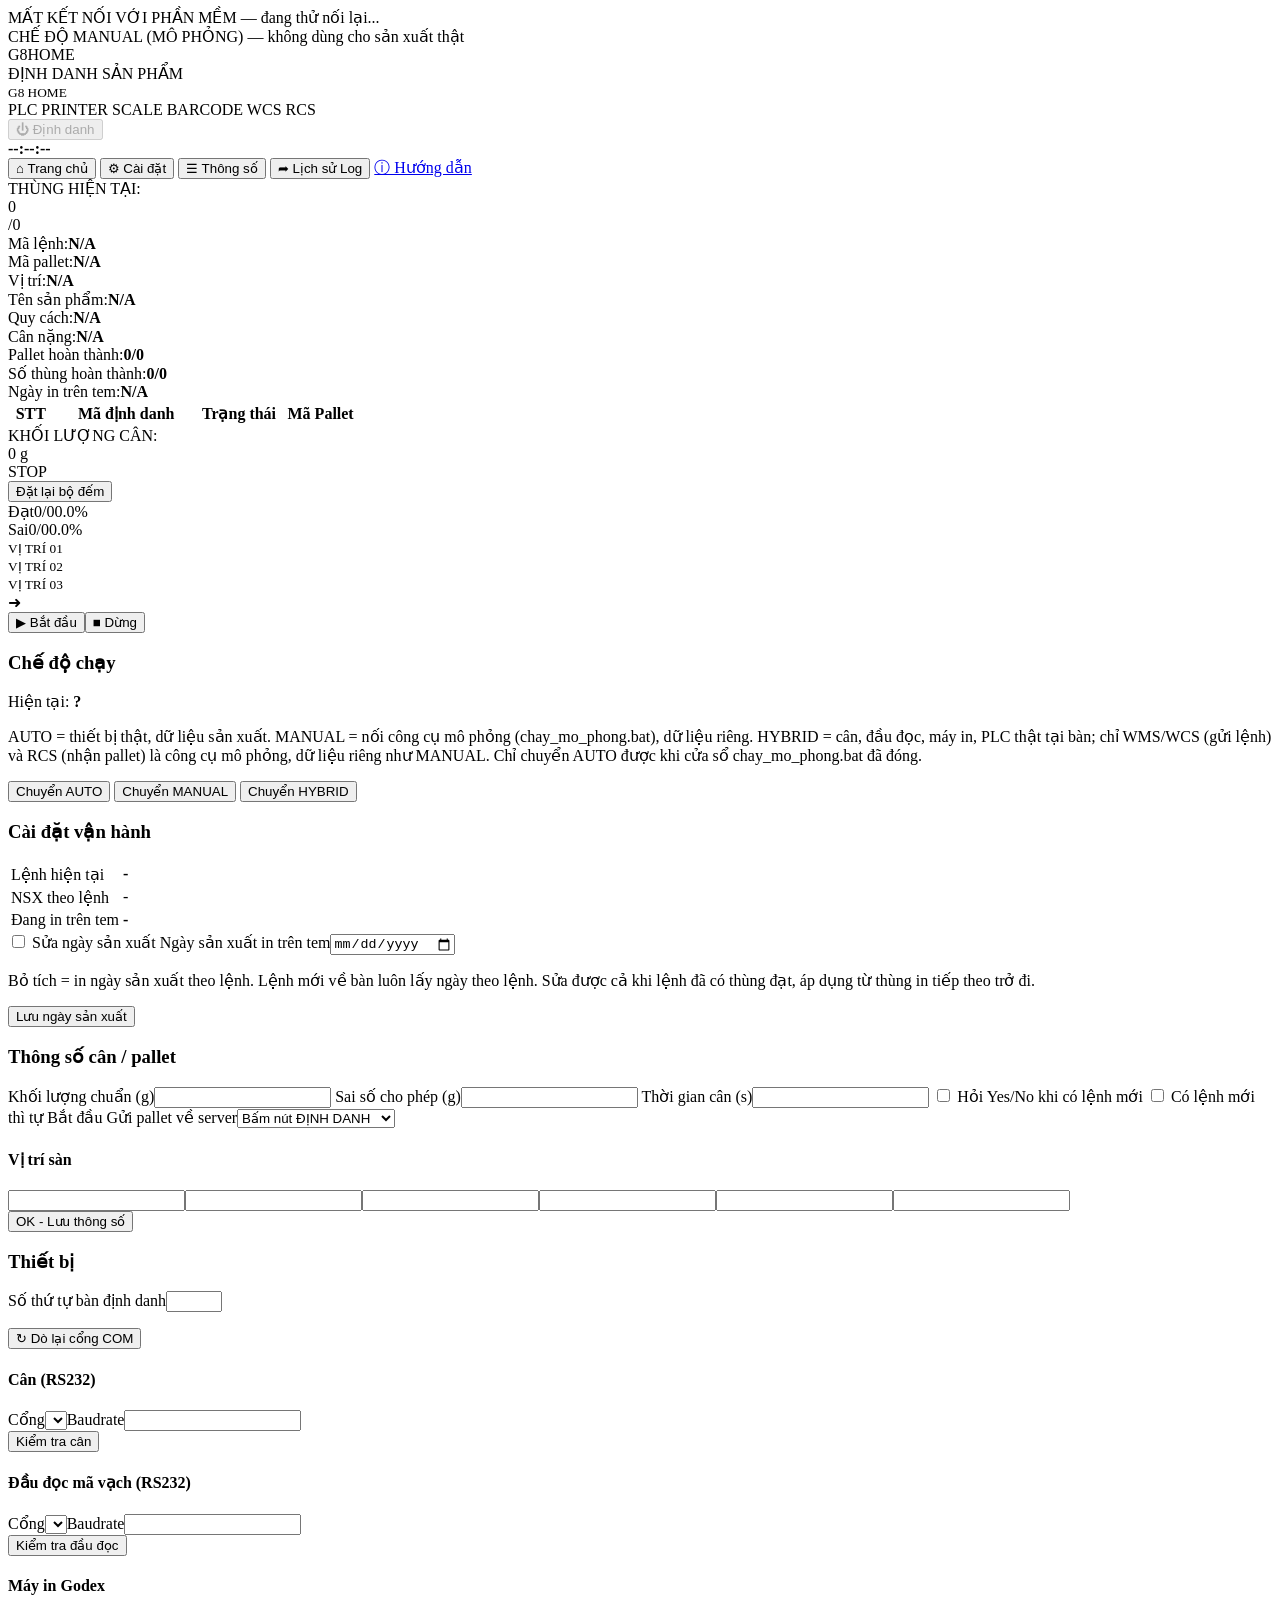
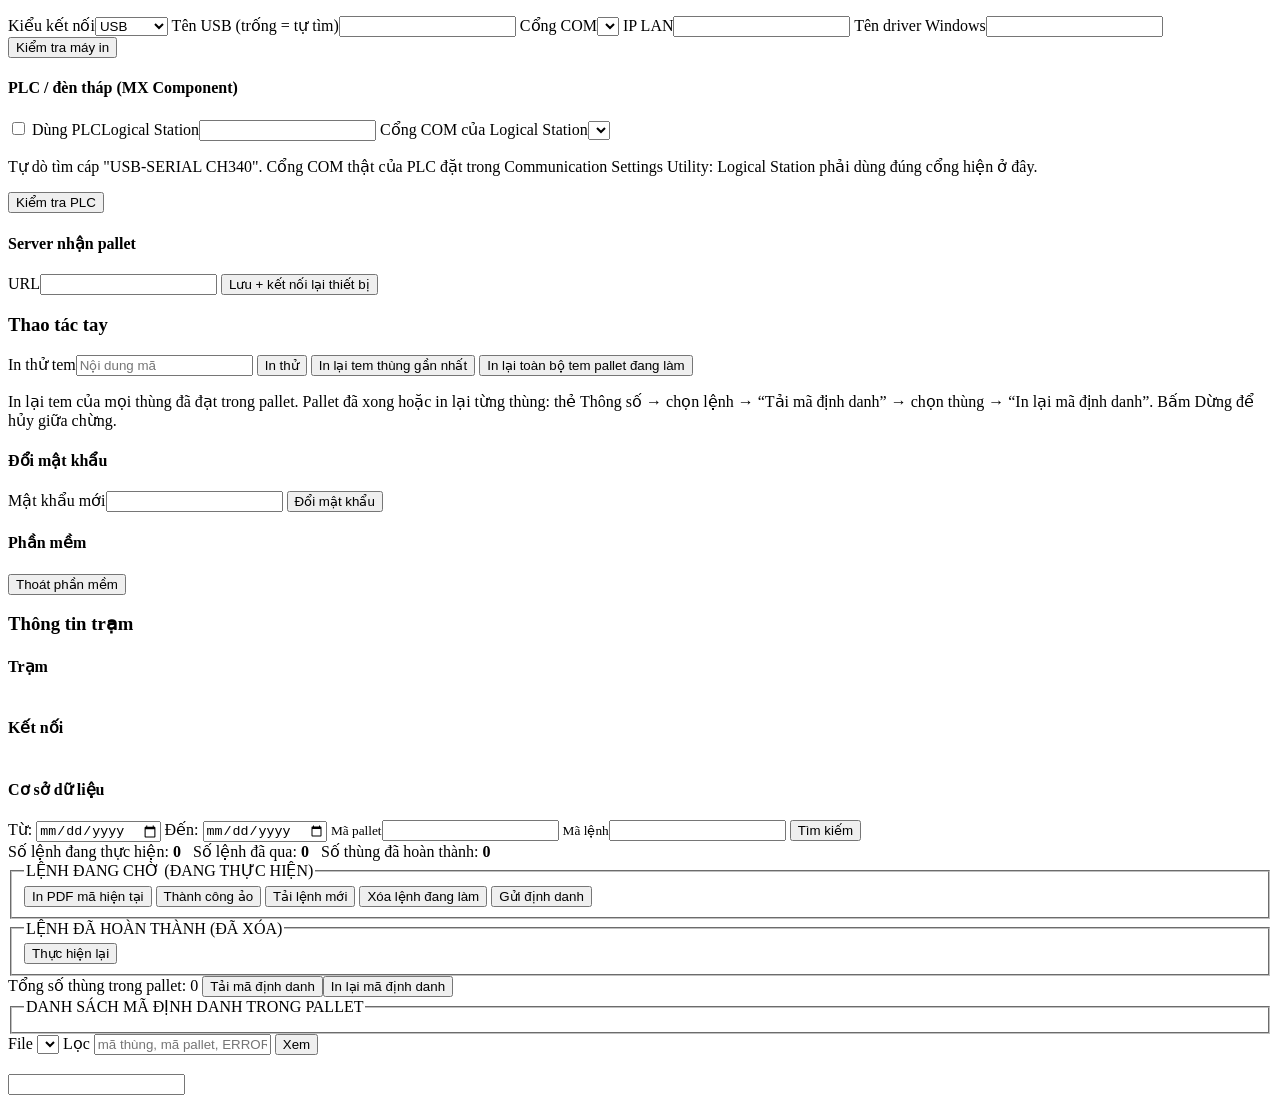
==== commit 4061728b: "v2.4.0: WCS GW as standard weight, editable MFG date, PO_Name on label - Order: read GW (kg per cart" ====
--- a/G8-ID-Deploy/app/static/index.html
+++ b/G8-ID-Deploy/app/static/index.html
@@ -89,7 +89,7 @@
           <tr><td>Đang in trên tem</td><td><b id="mf-eff">-</b></td></tr></table>
         <label class="chk"><input id="mf-on" type="checkbox"> Sửa ngày sản xuất</label>
         <label>Ngày sản xuất in trên tem<input id="mf-date" type="date"></label>
-        <p class="hint" id="mf-hint">Bỏ tích = in ngày sản xuất theo lệnh. Lệnh mới về bàn luôn lấy ngày theo lệnh. Chỉ sửa được khi lệnh chưa định danh thùng / pallet nào.</p>
+        <p class="hint" id="mf-hint">Bỏ tích = in ngày sản xuất theo lệnh. Lệnh mới về bàn luôn lấy ngày theo lệnh. Sửa được cả khi lệnh đã có thùng đạt, áp dụng từ thùng in tiếp theo trở đi.</p>
         <button class="b ok" id="mf-save" onclick="saveMfg()">Lưu ngày sản xuất</button>
       </div>
     </div>
